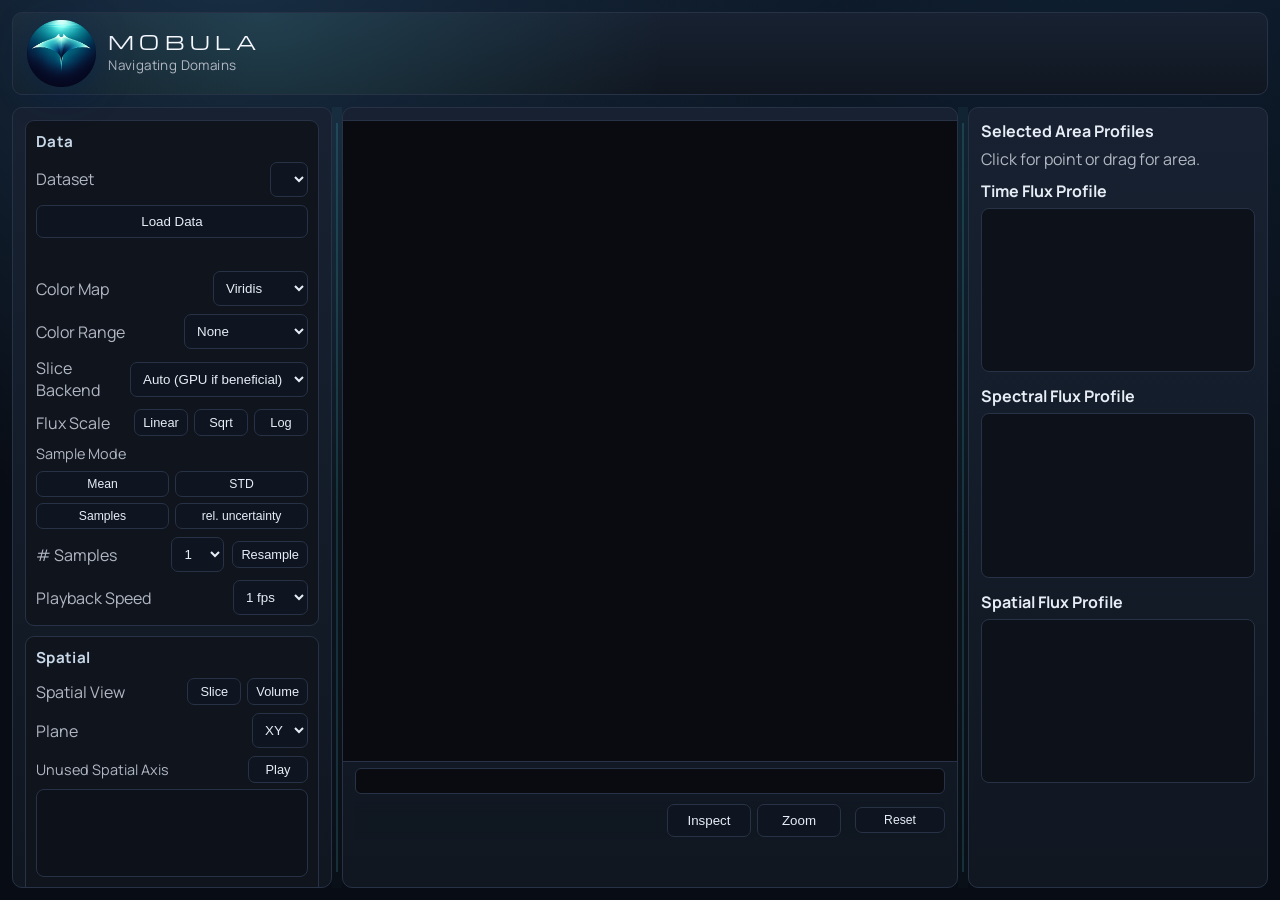
==== static/index.html @ bbb9e461 "Implement drag-and-drop dataset loading and related UI/API updates" ====
<!doctype html>
<html lang="en">
  <head>
    <meta charset="utf-8" />
    <meta name="viewport" content="width=device-width, initial-scale=1" />
    <title>mobula</title>
    <link rel="preconnect" href="https://fonts.googleapis.com" />
    <link rel="preconnect" href="https://fonts.gstatic.com" crossorigin />
    <link
      href="https://fonts.googleapis.com/css2?family=Manrope:wght@400;500;600;700&family=Michroma&display=swap"
      rel="stylesheet"
    />
    <link rel="stylesheet" href="/static/styles.css?v=20260302e" />
  </head>
  <body>
    <main class="layout">
      <header class="panel brandPanel">
        <div class="brandLockup">
          <img class="brandLogo" src="/static/assets/mobula_logo.png" alt="Mobula logo" />
          <div class="brandText">
            <h1 class="brandWordmark">MOBULA</h1>
            <p class="brandTagline">Navigating Domains</p>
          </div>
        </div>
      </header>

      <div id="workspaceRow" class="workspaceRow">
      <section class="panel controls">
        <div id="dataControlGroup" class="controlGroup">
          <h2>Data</h2>
          <label>
            Dataset
            <select id="datasetSelect"></select>
          </label>
          <div class="buttonRow">
            <button id="systemPickerBtn" type="button">Load Data</button>
          </div>
          <div id="systemPickerStatus" class="pickerStatus"></div>
          <label>
            Color Map
            <select id="colorMapSelect">
              <option value="viridis">Viridis</option>
              <option value="plasma">Plasma</option>
              <option value="inferno">Inferno</option>
              <option value="ehtplot">ehtplot</option>
              <option value="gray">Gray</option>
              <option value="diverging">Diverging</option>
              <option value="circular">Circular</option>
            </select>
          </label>
          <label>
            Color Range
            <select id="colorRangeModeSelect">
              <option value="none">None</option>
              <option value="time">Time</option>
              <option value="spectral">Spectral</option>
              <option value="time_spectral">Time+Spectral</option>
              <option value="space">Space</option>
              <option value="full">Full</option>
            </select>
          </label>
          <label>
            Slice Backend
            <select id="sliceBackendSelect">
              <option value="auto" selected>Auto (GPU if beneficial)</option>
              <option value="gpu">GPU (WebGL2)</option>
              <option value="cpu">CPU</option>
            </select>
          </label>
          <div class="toggleRow">
            <span>Flux Scale</span>
            <div class="miniGroup">
              <button id="fluxScaleLinearBtn" class="tinyBtn" type="button">Linear</button>
              <button id="fluxScaleSqrtBtn" class="tinyBtn" type="button">Sqrt</button>
              <button id="fluxScaleLogBtn" class="tinyBtn" type="button">Log</button>
            </div>
          </div>
          <div id="sampleModeBlock" class="sampleModeBlock">
            <span class="sampleModeTitle">Sample Mode</span>
            <div class="sampleModeRow">
              <button id="sampleModeMeanBtn" class="tinyBtn" type="button">Mean</button>
              <button id="sampleModeStdBtn" class="tinyBtn" type="button">STD</button>
              <button id="sampleModeSamplesBtn" class="tinyBtn" type="button">Samples</button>
              <button id="sampleModeRelBtn" class="tinyBtn" type="button">rel. uncertainty</button>
            </div>
            <div id="sampleMosaicControls" class="sampleMosaicControls">
              <label>
                # Samples
                <select id="sampleGridCountSelect">
                  <option value="1">1</option>
                  <option value="4">4</option>
                  <option value="9">9</option>
                  <option value="16">16</option>
                </select>
              </label>
              <button id="resampleSamplesBtn" class="tinyBtn" type="button">Resample</button>
            </div>
          </div>
          <label id="playSpeedLabel">
            Playback Speed
            <select id="playSpeedSelect">
              <option value="1">1 fps</option>
              <option value="2">2 fps</option>
              <option value="4">4 fps</option>
              <option value="7">7 fps</option>
              <option value="10">10 fps</option>
              <option value="15">15 fps</option>
              <option value="20">20 fps</option>
            </select>
          </label>
        </div>

        <div id="spatialControlGroup" class="controlGroup">
          <h2>Spatial</h2>
          <div class="toggleRow">
            <span>Spatial View</span>
            <div class="miniGroup">
              <button id="spatialSliceBtn" class="tinyBtn" type="button">Slice</button>
              <button id="spatialVolumeBtn" class="tinyBtn" type="button">Volume</button>
            </div>
          </div>
          <label id="planeLabel">
            Plane
            <select id="planeSelect">
              <option value="xy">XY</option>
              <option value="yz">YZ</option>
              <option value="zx">ZX</option>
            </select>
          </label>
          <div id="hiddenNavPanel" class="navPanel">
            <div class="navTitle">
              <span id="hiddenAxisTitle">Unused Spatial Axis</span>
              <div class="navControlRow">
                <span id="hiddenNavValue"></span>
                <button id="hiddenPlayBtn" class="tinyBtn" type="button">Play</button>
              </div>
            </div>
            <canvas id="hiddenNavCanvas" class="navCanvas" width="300" height="88"></canvas>
            <div class="navAxisRange">
              <span id="hiddenAxisMin"></span>
              <span id="hiddenAxisMax"></span>
            </div>
          </div>
          <div id="volumeRenderControls" class="volumeRenderControls">
            <h3>Volume Render</h3>
            <label>
              Backend
              <select id="volumeBackendSelect">
                <option value="auto" selected>Auto (WebGL2)</option>
                <option value="gpu">GPU (WebGL2)</option>
                <option value="cpu">CPU</option>
              </select>
            </label>
            <div id="volumeBackendStatus" class="volumeBackendStatus"></div>
            <label>
              Quality
              <select id="volumeQualitySelect">
                <option value="draft">Draft</option>
                <option value="balanced" selected>Balanced</option>
                <option value="fine">Fine</option>
                <option value="ultra">Ultra</option>
              </select>
            </label>
            <label>
              Render Mode
              <select id="volumeRenderModeSelect">
                <option value="composite" selected>Composite</option>
                <option value="mip">MIP</option>
                <option value="minip">MinIP</option>
                <option value="average">Average</option>
                <option value="isosurface">Isosurface</option>
              </select>
            </label>
            <label>
              Transfer Function
              <select id="volumeTfSelect">
                <option value="linear" selected>Linear</option>
                <option value="sqrt">Square Root</option>
                <option value="square">Square</option>
                <option value="sigmoid">Sigmoid</option>
              </select>
            </label>
            <label>
              <span>Opacity</span>
              <span id="volumeOpacityValue"></span>
              <input id="volumeOpacityRange" type="range" min="0.1" max="12" step="0.1" value="1.2" />
            </label>
            <label>
              <span>Gamma</span>
              <span id="volumeGammaValue"></span>
              <input id="volumeGammaRange" type="range" min="0.5" max="1.8" step="0.05" value="0.9" />
            </label>
            <label>
              <span>Cutoff</span>
              <span id="volumeCutoffValue"></span>
              <input id="volumeCutoffRange" type="range" min="0" max="0.45" step="0.01" value="0.06" />
            </label>
            <label>
              <span>Clip Near</span>
              <span id="volumeClipNearValue"></span>
              <input id="volumeClipNearRange" type="range" min="0" max="0.85" step="0.01" value="0.00" />
            </label>
            <label>
              <span>Clip Far</span>
              <span id="volumeClipFarValue"></span>
              <input id="volumeClipFarRange" type="range" min="0.15" max="1" step="0.01" value="1.00" />
            </label>
            <label id="volumeIsoThresholdLabel">
              <span>Iso Threshold</span>
              <span id="volumeIsoThresholdValue"></span>
              <input id="volumeIsoThresholdRange" type="range" min="0.01" max="0.99" step="0.01" value="0.45" />
            </label>
          </div>
        </div>

        <div id="temporalControlGroup" class="controlGroup">
          <h2>Temporal</h2>
          <div class="navPanel">
            <div class="navTitle">
              <span>Time</span>
              <div class="navControlRow">
                <span id="tValue"></span>
                <button id="timePlayBtn" class="tinyBtn" type="button">Play</button>
              </div>
            </div>
            <canvas id="timeNavCanvas" class="navCanvas" width="300" height="88"></canvas>
            <div class="navAxisRange">
              <span id="timeAxisMin"></span>
              <span id="timeAxisMax"></span>
            </div>
          </div>
        </div>

        <div id="spectralControlGroup" class="controlGroup">
          <h2>Spectral</h2>
          <div class="toggleRow">
            <span>Multi-spectral</span>
            <button id="multiSpectralBtn" class="tinyBtn" type="button">Off</button>
          </div>
          <div class="navPanel">
            <div class="navTitle">
              <span>Spectral</span>
              <div class="navControlRow">
                <span id="nuValue"></span>
                <button id="freqPlayBtn" class="tinyBtn" type="button">Play</button>
              </div>
            </div>
            <canvas id="freqNavCanvas" class="navCanvas" width="300" height="88"></canvas>
            <div class="navAxisRange">
              <span id="freqAxisMin"></span>
              <span id="freqAxisMax"></span>
            </div>
          </div>
        </div>

        <div id="polarizationControlGroup" class="controlGroup">
          <h2>Polarization</h2>
          <div class="polJump">
            <div class="pillRow stokesRow">
              <button id="polBtn0" type="button" data-pol="0">I</button>
              <button id="polBtn1" type="button" data-pol="1">Q</button>
              <button id="polBtn2" type="button" data-pol="2">U</button>
              <button id="polBtn3" type="button" data-pol="3">V</button>
            </div>
            <div class="evpaRow">
              <button id="evpaToggleBtn" type="button">EVPA</button>
              <label>
                Density
                <select id="evpaDensitySelect">
                  <option value="8" selected>Sparse</option>
                  <option value="4">Medium</option>
                  <option value="2">Dense</option>
                </select>
              </label>
            </div>
            <div class="evpaThresholdRow">
              <label for="evpaIThresholdSelect">I threshold (% peak |I|)</label>
              <select id="evpaIThresholdSelect">
                <option value="0" selected>Off (0%)</option>
                <option value="1">1%</option>
                <option value="3">3%</option>
                <option value="5">5%</option>
                <option value="10">10%</option>
              </select>
            </div>
            <div class="pillRow derivedRow">
              <button id="fracPolBtn" type="button">Fractional Pol</button>
              <button id="bfieldBtn" type="button">Magnetic Field Angle</button>
              <button id="linPolBtn" type="button">Linear Pol</button>
              <button id="circPolBtn" type="button">Circular Pol</button>
            </div>
            <div id="polValue" class="polCurrent"></div>
          </div>
        </div>
      </section>

      <div id="leftSplitter" class="colSplitter" role="separator" aria-orientation="vertical" aria-label="Resize left panel"></div>

      <section class="panel viewer">
        <canvas id="sliceCanvas" width="640" height="640"></canvas>
        <div class="colorbarPanel">
          <canvas id="colorbarCanvas" class="colorbarCanvas" width="640" height="26"></canvas>
          <div class="colorbarLabels">
            <span id="colorbarMin"></span>
            <span id="colorbarMid"></span>
            <span id="colorbarMax"></span>
          </div>
        </div>
        <div class="viewerToolbar">
          <div class="modeButtons">
            <button id="modeInspectBtn" type="button">Inspect</button>
            <button id="modeZoomBtn" type="button">Zoom</button>
          </div>
          <button id="resetZoomBtn" class="tinyBtn toolbarReset" type="button">Reset</button>
        </div>
      </section>

      <div id="rightSplitter" class="colSplitter" role="separator" aria-orientation="vertical" aria-label="Resize right panel"></div>

      <section id="metricsPanel" class="panel metrics">
        <h2 id="metricsTitle">Selected Area Profiles</h2>
        <p id="metricsHint">Click for point or drag for area.</p>
        <div id="timeProfileBlock">
          <h2>Time Flux Profile</h2>
          <canvas id="timeProfileCanvas" class="profileCanvas" width="300" height="180"></canvas>
        </div>
        <div id="spectrumProfileBlock">
          <h2>Spectral Flux Profile</h2>
          <canvas id="spectrumProfileCanvas" class="profileCanvas" width="300" height="180"></canvas>
        </div>
        <div id="spatialProfileBlock">
          <h2 id="spatialProfileTitle">Spatial Flux Profile</h2>
          <canvas id="spatialProfileCanvas" class="profileCanvas" width="300" height="180"></canvas>
        </div>
      </section>
      </div>
    </main>
    <script type="module" src="/static/app.js?v=20260302f"></script>
  </body>
</html>
---- static/styles.css ----
:root {
  --bg: #080c14;
  --panel: #101721;
  --panel-soft: #172131;
  --text: #e7edf6;
  --muted: #b2b8c3;
  --accent: #56cddd;
  --accent-rgb: 86, 205, 221;
  --line: #283246;
  --font-body: "Manrope", "Segoe UI", sans-serif;
  --font-brand: "Michroma", "Avenir Next", sans-serif;
  --left-col: 320px;
  --right-col: 300px;
  --splitter-w: 10px;
}

* {
  box-sizing: border-box;
}

html,
body {
  height: 100%;
}

body {
  margin: 0;
  background:
    radial-gradient(circle at 18% -12%, #1a324a 0%, rgba(26, 50, 74, 0) 44%),
    radial-gradient(circle at 84% -18%, #102235 0%, rgba(16, 34, 53, 0) 50%),
    var(--bg);
  color: var(--text);
  font-family: var(--font-body);
  overflow: hidden;
}

.layout {
  width: 100vw;
  max-width: none;
  margin: 0 auto;
  padding: 12px;
  height: 100vh;
  min-height: 100vh;
  display: flex;
  flex-direction: column;
}

.panel {
  background: linear-gradient(180deg, var(--panel-soft), var(--panel));
  border: 1px solid var(--line);
  border-radius: 10px;
  padding: 12px;
}

header.panel {
  flex: 0 0 auto;
  margin-bottom: 12px;
}

.brandPanel {
  padding: 7px 14px;
  background:
    radial-gradient(circle at 20% 0%, rgba(var(--accent-rgb), 0.18), rgba(var(--accent-rgb), 0) 40%),
    linear-gradient(180deg, var(--panel-soft), var(--panel));
}

.brandLockup {
  display: flex;
  align-items: center;
  gap: 12px;
}

.brandText {
  display: flex;
  flex-direction: column;
  gap: 4px;
}

.brandLogo {
  width: clamp(58px, 5.4vw, 74px);
  height: auto;
  flex: 0 0 auto;
  filter: drop-shadow(0 6px 18px rgba(0, 30, 90, 0.42));
}

.brandWordmark {
  margin: 0;
  font-family: var(--font-brand);
  font-size: clamp(0.88rem, 1.75vw, 1.18rem);
  letter-spacing: 0.28em;
  font-weight: 400;
  line-height: 1;
  color: #f5f8ff;
  text-transform: uppercase;
}

.brandTagline {
  margin: 0;
  color: var(--muted);
  font-size: clamp(0.76rem, 1.05vw, 0.9rem);
  letter-spacing: 0.03em;
}

.workspaceRow {
  flex: 1 1 auto;
  min-height: 0;
  display: flex;
  align-items: stretch;
  gap: 0;
}

.colSplitter {
  position: relative;
  flex: 0 0 var(--splitter-w);
  width: var(--splitter-w);
  cursor: col-resize;
  background: linear-gradient(180deg, rgba(var(--accent-rgb), 0.06), rgba(var(--accent-rgb), 0.02));
}

.colSplitter::before {
  content: "";
  position: absolute;
  left: 50%;
  top: 16px;
  bottom: 16px;
  width: 1px;
  transform: translateX(-50%);
  background: rgba(var(--accent-rgb), 0.34);
}

.colSplitter:hover::before,
.colSplitter.active::before {
  background: rgba(var(--accent-rgb), 0.88);
}

body.resizing-panels {
  user-select: none;
  cursor: col-resize;
}

header p:not(.brandTagline) {
  margin: 0;
  color: var(--muted);
}

.controls {
  flex: 0 0 var(--left-col);
  width: var(--left-col);
  display: flex;
  flex-direction: column;
  gap: 10px;
  min-height: 0;
  max-height: none;
  overflow-y: auto;
  padding-bottom: 20px;
  scroll-padding-bottom: 20px;
  align-self: stretch;
}

.controlGroup {
  display: flex;
  flex-direction: column;
  gap: 8px;
  padding: 10px;
  border: 1px solid var(--line);
  border-radius: 9px;
  background: #0f141d;
}

.controlGroup h2 {
  margin: 0 0 2px;
  font-size: 0.95rem;
  letter-spacing: 0.02em;
  color: #c9d8e8;
}

label {
  display: grid;
  grid-template-columns: 1fr auto;
  gap: 8px;
  align-items: center;
  color: var(--muted);
}

input[type="range"] {
  grid-column: 1 / -1;
}

select,
button {
  width: 100%;
  padding: 8px;
  border-radius: 7px;
  border: 1px solid var(--line);
  background: #0f1520;
  color: var(--text);
  transition: border-color 140ms ease, box-shadow 140ms ease, background-color 140ms ease;
}

select option {
  background: #0f1520;
  color: var(--text);
}

select:focus,
button:focus {
  outline: none;
}

select:focus-visible,
button:focus-visible {
  border-color: var(--accent);
  box-shadow: 0 0 0 1px rgba(var(--accent-rgb), 0.3), 0 0 12px rgba(var(--accent-rgb), 0.2);
}

.buttonRow {
  display: grid;
  grid-template-columns: 1fr;
  gap: 8px;
}

.tinyBtn {
  width: auto;
  min-width: 60px;
  padding: 5px 8px;
  font-size: 0.8rem;
}

.tinyBtn.activePlay {
  border-color: var(--accent);
  background: #142b45;
}

.tinyBtn.activeAux {
  border-color: var(--accent);
  background: #12344e;
  color: #e9f4ff;
  box-shadow: 0 0 0 1px rgba(var(--accent-rgb), 0.28), 0 0 14px rgba(var(--accent-rgb), 0.22);
}

.toggleRow {
  display: flex;
  justify-content: space-between;
  align-items: center;
  flex-wrap: wrap;
  gap: 8px;
  color: var(--muted);
}

.miniGroup {
  display: flex;
  gap: 6px;
}

.miniGroup .tinyBtn {
  min-width: 54px;
}

.tinyBtn.activeScale {
  border-color: var(--accent);
  background: #142b45;
}

.tinyBtn.activeSpatial {
  border-color: var(--accent);
  background: #142b45;
}

.sampleModeBlock {
  display: flex;
  flex-direction: column;
  gap: 8px;
}

.sampleModeTitle {
  color: var(--muted);
  font-size: 0.9rem;
}

.sampleModeRow {
  display: grid;
  grid-template-columns: repeat(2, minmax(0, 1fr));
  gap: 6px;
}

.sampleModeRow .tinyBtn {
  width: 100%;
  min-width: 0;
  font-size: 0.76rem;
}

.sampleModeRow .tinyBtn.activeSampleMode {
  border-color: var(--accent);
  background: #142b45;
}

.sampleMosaicControls {
  display: flex;
  align-items: center;
  gap: 8px;
}

.sampleMosaicControls label {
  flex: 1;
}

.sampleMosaicControls .tinyBtn {
  flex: 0 0 auto;
}

.pickerStatus {
  min-height: 1.1rem;
  font-size: 0.76rem;
  color: var(--muted);
  word-break: break-word;
}

.pickerStatus.error {
  color: #ff8f8f;
}

.pillRow {
  display: grid;
  grid-template-columns: repeat(5, 1fr);
  gap: 6px;
}

.pillRow button {
  padding: 6px;
}

.stokesRow {
  grid-template-columns: repeat(4, 1fr);
}

.derivedRow {
  grid-template-columns: repeat(2, minmax(0, 1fr));
}

.derivedRow button {
  min-height: 34px;
  font-size: 0.74rem;
  line-height: 1.15;
  white-space: normal;
}

.pillRow button.activePol {
  border-color: var(--accent);
  background: #142b45;
}

.pillRow button.activeAux {
  border-color: var(--accent);
  background: #12344e;
  color: #e9f4ff;
  box-shadow: 0 0 0 1px rgba(var(--accent-rgb), 0.28), 0 0 14px rgba(var(--accent-rgb), 0.22);
}

.polJump {
  display: flex;
  flex-direction: column;
  gap: 6px;
  color: var(--muted);
}

.evpaRow {
  display: grid;
  grid-template-columns: auto 1fr;
  gap: 8px;
  align-items: center;
}

.evpaRow > button {
  width: auto;
  min-width: 74px;
}

.evpaRow > button.activeAux {
  border-color: var(--accent);
  background: #12344e;
  color: #e9f4ff;
  box-shadow: 0 0 0 1px rgba(var(--accent-rgb), 0.34), 0 0 18px rgba(var(--accent-rgb), 0.25);
}

.evpaRow label {
  display: grid;
  grid-template-columns: 1fr auto;
  gap: 8px;
}

.evpaThresholdRow {
  display: grid;
  grid-template-columns: 1fr auto;
  gap: 8px;
  align-items: center;
}

.derivedRow button.activeDerived {
  border-color: var(--accent);
  background: #15334f;
}

button:hover {
  border-color: var(--accent);
  cursor: pointer;
}

.viewer {
  flex: 1 1 auto;
  align-self: stretch;
  min-width: 0;
  min-height: 0;
  position: relative;
  display: flex;
  flex-direction: column;
  gap: 6px;
  overflow: hidden;
  transition: border-color 120ms ease, box-shadow 120ms ease;
}

.viewer::before {
  content: "Drop dataset file to load";
  position: absolute;
  top: 50%;
  left: 50%;
  transform: translate(-50%, -50%);
  padding: 9px 12px;
  border-radius: 8px;
  border: 1px dashed rgba(var(--accent-rgb), 0.9);
  background: rgba(9, 16, 25, 0.82);
  color: #eef6ff;
  font-size: 0.8rem;
  letter-spacing: 0.01em;
  opacity: 0;
  pointer-events: none;
  z-index: 4;
  transition: opacity 120ms ease;
}

.viewer.isDropActive {
  border-color: rgba(var(--accent-rgb), 1);
  box-shadow: 0 0 0 1px rgba(var(--accent-rgb), 0.45), 0 0 22px rgba(var(--accent-rgb), 0.18);
}

.viewer.isDropActive::before {
  opacity: 1;
}

.metrics {
  flex: 0 0 var(--right-col);
  width: var(--right-col);
  min-width: 0;
  min-height: 0;
  overflow-y: auto;
}

canvas {
  width: 100%;
  max-width: 100%;
  border-radius: 8px;
  border: 1px solid var(--line);
  background: #090b10;
}

#sliceCanvas {
  aspect-ratio: 1 / 1;
  width: auto;
  max-width: none;
  max-height: 100%;
  align-self: center;
  flex: 0 0 auto;
}

.metrics pre {
  min-height: 160px;
  margin: 0;
  padding: 10px;
  background: #0d1119;
  border: 1px solid var(--line);
  border-radius: 8px;
  overflow-x: auto;
}

.metrics h2 {
  margin: 0 0 6px;
  font-size: 1rem;
}

.metrics p {
  margin: 0 0 10px;
  color: var(--muted);
}

.navPanel {
  display: flex;
  flex-direction: column;
  gap: 6px;
}

.navTitle {
  display: flex;
  justify-content: space-between;
  align-items: center;
  color: var(--muted);
  font-size: 0.9rem;
}

.navControlRow {
  display: flex;
  align-items: center;
  gap: 6px;
}

.navControlRow span {
  color: var(--muted);
  font-size: 0.85rem;
}

.navCanvas {
  width: 100%;
  height: 88px;
  border-radius: 8px;
  border: 1px solid var(--line);
  background: #0d1119;
}

.navAxisRange {
  display: flex;
  justify-content: space-between;
  color: #8ea1b5;
  font-size: 0.75rem;
}

.volumeRenderControls {
  display: flex;
  margin-top: 2px;
  padding-top: 8px;
  border-top: 1px solid var(--line);
  gap: 8px;
  flex-direction: column;
}

.volumeRenderControls h3 {
  margin: 0;
  font-size: 0.84rem;
  color: #c9d8e8;
}

.volumeBackendStatus {
  color: #8ea1b5;
  font-size: 0.76rem;
  margin-top: -2px;
}

.polCurrent {
  margin-top: 4px;
  color: var(--muted);
  font-size: 0.9rem;
}

.viewerToolbar {
  display: flex;
  flex-wrap: wrap;
  gap: 6px;
  align-items: center;
  justify-content: flex-end;
  position: sticky;
  bottom: 0;
  background: linear-gradient(180deg, rgba(16, 23, 33, 0), rgba(16, 23, 33, 0.95) 45%);
  padding-top: 3px;
  z-index: 2;
}

.modeButtons {
  display: flex;
  align-items: center;
  gap: 6px;
  width: auto;
}

.modeButtons button.activeMode {
  border-color: var(--accent);
  background: #142b45;
}

.modeButtons button {
  width: auto;
  min-width: 84px;
}

.toolbarReset {
  margin-left: 8px;
  width: auto;
  min-width: 90px;
  font-size: 0.76rem;
  padding: 5px 8px;
}

.profileCanvas {
  width: 100%;
  height: auto;
  aspect-ratio: 5 / 3;
  border-radius: 8px;
  border: 1px solid var(--line);
  background: #0d1119;
  margin-bottom: 8px;
}

.colorbarPanel {
  display: flex;
  flex-direction: column;
  gap: 1px;
  align-self: center;
  width: 100%;
  max-width: 100%;
}

.colorbarCanvas {
  width: 100%;
  height: 26px;
  border-radius: 6px;
  border: 1px solid var(--line);
}

.colorbarLabels {
  display: flex;
  justify-content: space-between;
  color: #a7adb6;
  font-size: 0.78rem;
}

@media (max-width: 1100px) {
  body {
    overflow: auto;
  }
  .layout {
    height: auto;
    min-height: 100vh;
  }
  .workspaceRow {
    display: grid;
    grid-template-columns: 1fr;
    gap: 12px;
  }
  .colSplitter {
    display: none;
  }
  .controls,
  .viewer,
  .metrics {
    width: 100%;
    flex: 1 1 auto;
  }
  .controls,
  .viewer {
    position: static;
    top: auto;
    align-self: stretch;
  }
  .controls {
    max-height: none;
    overflow-y: visible;
  }
  .metrics {
    overflow-y: visible;
  }
  .viewer {
    min-height: auto;
    overflow: visible;
  }
  #sliceCanvas {
    width: 100%;
    height: auto;
    align-self: stretch;
  }
}

@media (max-width: 760px) {
  .brandLockup {
    flex-direction: column;
    align-items: flex-start;
    gap: 12px;
  }
  .brandLogo {
    width: 58px;
  }
  .brandWordmark {
    letter-spacing: 0.22em;
  }
}
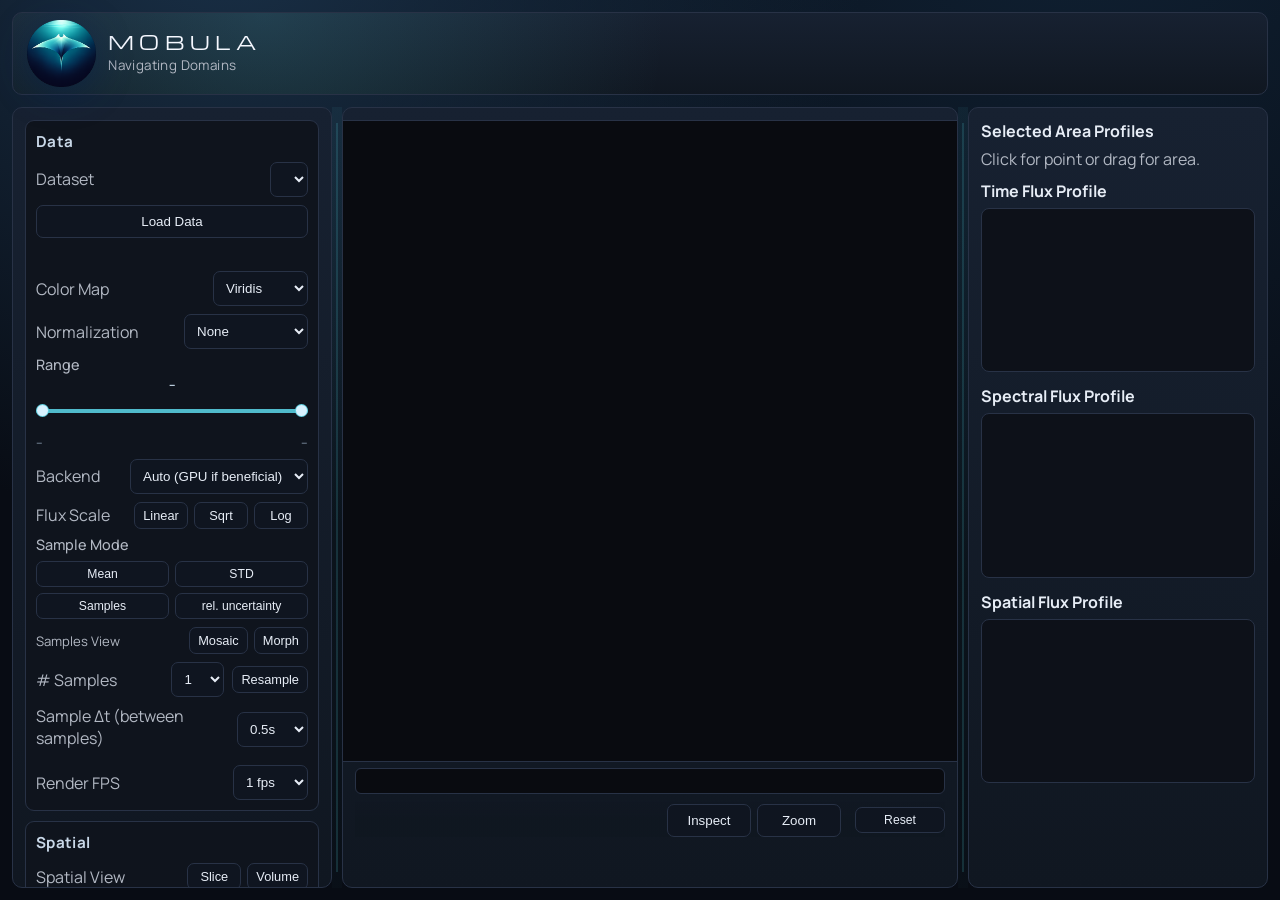
==== commit 5d349c4d: "Improve morph workflows, volume behavior, and EVPA controls" ====
--- a/static/index.html
+++ b/static/index.html
@@ -10,7 +10,7 @@
       href="https://fonts.googleapis.com/css2?family=Manrope:wght@400;500;600;700&family=Michroma&display=swap"
       rel="stylesheet"
     />
-    <link rel="stylesheet" href="/static/styles.css?v=20260302e" />
+    <link rel="stylesheet" href="/static/styles.css?v=20260302u" />
   </head>
   <body>
     <main class="layout">
@@ -48,8 +48,8 @@
               <option value="circular">Circular</option>
             </select>
           </label>
-          <label>
-            Color Range
+          <label id="colorNormalizationModeLabel">
+            Normalization
             <select id="colorRangeModeSelect">
               <option value="none">None</option>
               <option value="time">Time</option>
@@ -59,8 +59,23 @@
               <option value="full">Full</option>
             </select>
           </label>
+          <div id="colorNormRangeBlock" class="dualRangeBlock">
+            <div class="dualRangeHeader">
+              <span class="dualRangeTitle">Range</span>
+            </div>
+            <div id="colorNormTrack" class="dualRangeTrack">
+              <span id="colorNormMinValue" class="dualRangeValue">--</span>
+              <span id="colorNormMaxValue" class="dualRangeValue">--</span>
+              <input id="colorNormMinRange" type="range" min="0" max="1000" step="1" value="0" />
+              <input id="colorNormMaxRange" type="range" min="0" max="1000" step="1" value="1000" />
+            </div>
+            <div class="dualRangeBounds">
+              <span id="colorNormBoundMin">--</span>
+              <span id="colorNormBoundMax">--</span>
+            </div>
+          </div>
           <label>
-            Slice Backend
+            Backend
             <select id="sliceBackendSelect">
               <option value="auto" selected>Auto (GPU if beneficial)</option>
               <option value="gpu">GPU (WebGL2)</option>
@@ -82,6 +97,13 @@
               <button id="sampleModeStdBtn" class="tinyBtn" type="button">STD</button>
               <button id="sampleModeSamplesBtn" class="tinyBtn" type="button">Samples</button>
               <button id="sampleModeRelBtn" class="tinyBtn" type="button">rel. uncertainty</button>
+            </div>
+            <div id="sampleViewControls" class="sampleViewControls">
+              <span>Samples View</span>
+              <div class="miniGroup">
+                <button id="sampleViewMosaicBtn" class="tinyBtn" type="button">Mosaic</button>
+                <button id="sampleViewMorphBtn" class="tinyBtn" type="button">Morph</button>
+              </div>
             </div>
             <div id="sampleMosaicControls" class="sampleMosaicControls">
               <label>
@@ -95,19 +117,35 @@
               </label>
               <button id="resampleSamplesBtn" class="tinyBtn" type="button">Resample</button>
             </div>
-          </div>
-          <label id="playSpeedLabel">
-            Playback Speed
-            <select id="playSpeedSelect">
-              <option value="1">1 fps</option>
-              <option value="2">2 fps</option>
-              <option value="4">4 fps</option>
-              <option value="7">7 fps</option>
-              <option value="10">10 fps</option>
-              <option value="15">15 fps</option>
-              <option value="20">20 fps</option>
-            </select>
-          </label>
+            <div id="sampleMorphControls" class="sampleMorphControls">
+              <label>
+                Sample Δt (between samples)
+                <select id="sampleMorphDeltaSelect">
+                  <option value="0.05">0.05s</option>
+                  <option value="0.1">0.1s</option>
+                  <option value="0.25">0.25s</option>
+                  <option value="0.5" selected>0.5s</option>
+                  <option value="1">1s</option>
+                  <option value="2">2s</option>
+                </select>
+              </label>
+              <span id="sampleMorphStatus" class="sampleMorphStatus"></span>
+            </div>
+          </div>
+          <div id="playbackTimingControls" class="playbackTimingControls">
+            <label id="playSpeedLabel">
+              Render FPS
+              <select id="playSpeedSelect">
+                <option value="1">1 fps</option>
+                <option value="2">2 fps</option>
+                <option value="4">4 fps</option>
+                <option value="7">7 fps</option>
+                <option value="10">10 fps</option>
+                <option value="15">15 fps</option>
+                <option value="20">20 fps</option>
+              </select>
+            </label>
+          </div>
         </div>
 
         <div id="spatialControlGroup" class="controlGroup">
@@ -143,14 +181,6 @@
           </div>
           <div id="volumeRenderControls" class="volumeRenderControls">
             <h3>Volume Render</h3>
-            <label>
-              Backend
-              <select id="volumeBackendSelect">
-                <option value="auto" selected>Auto (WebGL2)</option>
-                <option value="gpu">GPU (WebGL2)</option>
-                <option value="cpu">CPU</option>
-              </select>
-            </label>
             <div id="volumeBackendStatus" class="volumeBackendStatus"></div>
             <label>
               Quality
@@ -180,34 +210,39 @@
                 <option value="sigmoid">Sigmoid</option>
               </select>
             </label>
-            <label>
-              <span>Opacity</span>
-              <span id="volumeOpacityValue"></span>
+            <label class="volumeSlider">
+              <div class="volumeSliderHeader">
+                <span>Opacity</span>
+                <span id="volumeOpacityValue"></span>
+              </div>
               <input id="volumeOpacityRange" type="range" min="0.1" max="12" step="0.1" value="1.2" />
             </label>
-            <label>
-              <span>Gamma</span>
-              <span id="volumeGammaValue"></span>
+            <label class="volumeSlider">
+              <div class="volumeSliderHeader">
+                <span>Gamma</span>
+                <span id="volumeGammaValue"></span>
+              </div>
               <input id="volumeGammaRange" type="range" min="0.5" max="1.8" step="0.05" value="0.9" />
             </label>
-            <label>
-              <span>Cutoff</span>
-              <span id="volumeCutoffValue"></span>
-              <input id="volumeCutoffRange" type="range" min="0" max="0.45" step="0.01" value="0.06" />
-            </label>
-            <label>
-              <span>Clip Near</span>
-              <span id="volumeClipNearValue"></span>
+            <label class="volumeSlider">
+              <div class="volumeSliderHeader">
+                <span>Clip Near</span>
+                <span id="volumeClipNearValue"></span>
+              </div>
               <input id="volumeClipNearRange" type="range" min="0" max="0.85" step="0.01" value="0.00" />
             </label>
-            <label>
-              <span>Clip Far</span>
-              <span id="volumeClipFarValue"></span>
+            <label class="volumeSlider">
+              <div class="volumeSliderHeader">
+                <span>Clip Far</span>
+                <span id="volumeClipFarValue"></span>
+              </div>
               <input id="volumeClipFarRange" type="range" min="0.15" max="1" step="0.01" value="1.00" />
             </label>
-            <label id="volumeIsoThresholdLabel">
-              <span>Iso Threshold</span>
-              <span id="volumeIsoThresholdValue"></span>
+            <label id="volumeIsoThresholdLabel" class="volumeSlider">
+              <div class="volumeSliderHeader">
+                <span>Iso Threshold</span>
+                <span id="volumeIsoThresholdValue"></span>
+              </div>
               <input id="volumeIsoThresholdRange" type="range" min="0.01" max="0.99" step="0.01" value="0.45" />
             </label>
           </div>
@@ -264,14 +299,14 @@
             </div>
             <div class="evpaRow">
               <button id="evpaToggleBtn" type="button">EVPA</button>
-              <label>
-                Density
-                <select id="evpaDensitySelect">
-                  <option value="8" selected>Sparse</option>
-                  <option value="4">Medium</option>
-                  <option value="2">Dense</option>
-                </select>
-              </label>
+            </div>
+            <div class="evpaDensityRow">
+              <label for="evpaDensitySelect">Density</label>
+              <select id="evpaDensitySelect">
+                <option value="8" selected>Sparse</option>
+                <option value="4">Medium</option>
+                <option value="2">Dense</option>
+              </select>
             </div>
             <div class="evpaThresholdRow">
               <label for="evpaIThresholdSelect">I threshold (% peak |I|)</label>
@@ -335,6 +370,6 @@
       </section>
       </div>
     </main>
-    <script type="module" src="/static/app.js?v=20260302f"></script>
+    <script type="module" src="/static/app.js?v=20260302u"></script>
   </body>
 </html>
--- a/static/styles.css
+++ b/static/styles.css
@@ -186,6 +186,155 @@
   grid-column: 1 / -1;
 }
 
+.dualRangeBlock {
+  display: flex;
+  flex-direction: column;
+  gap: 6px;
+  padding: 0;
+  border: none;
+  border-radius: 0;
+  background: transparent;
+}
+
+.dualRangeBlock.isDisabled {
+  opacity: 0.72;
+}
+
+.dualRangeHeader,
+.dualRangeBounds {
+  display: flex;
+  justify-content: space-between;
+  align-items: center;
+  color: var(--muted);
+  gap: 8px;
+}
+
+.dualRangeHeader {
+  font-size: 0.9rem;
+}
+
+.dualRangeBounds {
+  color: #8ea1b5;
+  font-size: 0.76rem;
+}
+
+.dualRangeTitle,
+.sampleModeTitle {
+  color: var(--muted);
+  font-size: 0.9rem;
+  line-height: 1.15;
+  font-weight: 500;
+}
+
+.dualRangeTrack {
+  position: relative;
+  height: 34px;
+  --range-left: 0%;
+  --range-right: 100%;
+  margin-top: 14px;
+}
+
+.dualRangeTrack::before {
+  content: "";
+  position: absolute;
+  left: 0;
+  right: 0;
+  top: 50%;
+  height: 4px;
+  transform: translateY(-50%);
+  border-radius: 999px;
+  background: #1a2333;
+}
+
+.dualRangeTrack::after {
+  content: "";
+  position: absolute;
+  left: var(--range-left);
+  right: calc(100% - var(--range-right));
+  top: 50%;
+  height: 4px;
+  transform: translateY(-50%);
+  border-radius: 999px;
+  background: rgba(var(--accent-rgb), 0.9);
+}
+
+.dualRangeTrack input[type="range"] {
+  position: absolute;
+  inset: 0;
+  width: 100%;
+  height: 34px;
+  margin: 0;
+  padding: 0;
+  background: transparent;
+  pointer-events: none;
+  appearance: none;
+  -webkit-appearance: none;
+  grid-column: auto;
+  z-index: 1;
+}
+
+#colorNormMinRange {
+  z-index: 2;
+}
+
+#colorNormMaxRange {
+  z-index: 3;
+}
+
+.dualRangeTrack input[type="range"].isActive {
+  z-index: 4;
+}
+
+.dualRangeTrack input[type="range"]::-webkit-slider-runnable-track {
+  height: 34px;
+  background: transparent;
+}
+
+.dualRangeTrack input[type="range"]::-webkit-slider-thumb {
+  width: 13px;
+  height: 13px;
+  margin-top: 10px;
+  border-radius: 50%;
+  border: 1px solid rgba(var(--accent-rgb), 0.9);
+  background: #d8f2ff;
+  cursor: ew-resize;
+  pointer-events: auto;
+  -webkit-appearance: none;
+}
+
+.dualRangeTrack input[type="range"]::-moz-range-track {
+  height: 34px;
+  background: transparent;
+}
+
+.dualRangeTrack input[type="range"]::-moz-range-thumb {
+  width: 13px;
+  height: 13px;
+  border-radius: 50%;
+  border: 1px solid rgba(var(--accent-rgb), 0.9);
+  background: #d8f2ff;
+  cursor: ew-resize;
+  pointer-events: auto;
+}
+
+.dualRangeTrack input[type="range"]:disabled::-webkit-slider-thumb,
+.dualRangeTrack input[type="range"]:disabled::-moz-range-thumb {
+  opacity: 0.45;
+  cursor: not-allowed;
+}
+
+.dualRangeValue {
+  position: absolute;
+  top: -18px;
+  left: 50%;
+  transform: translateX(-50%);
+  font-size: 0.74rem;
+  color: #d3e7f7;
+  white-space: nowrap;
+  pointer-events: none;
+  z-index: 5;
+}
+
 select,
 button {
   width: 100%;
@@ -272,11 +421,6 @@
   gap: 8px;
 }
 
-.sampleModeTitle {
-  color: var(--muted);
-  font-size: 0.9rem;
-}
-
 .sampleModeRow {
   display: grid;
   grid-template-columns: repeat(2, minmax(0, 1fr));
@@ -306,6 +450,45 @@
 
 .sampleMosaicControls .tinyBtn {
   flex: 0 0 auto;
+}
+
+.sampleViewControls {
+  display: flex;
+  align-items: center;
+  justify-content: space-between;
+  gap: 8px;
+  color: var(--muted);
+  font-size: 0.82rem;
+}
+
+.sampleViewControls .tinyBtn.activeSampleMode {
+  border-color: var(--accent);
+  background: #142b45;
+}
+
+.sampleMorphControls {
+  display: grid;
+  grid-template-columns: minmax(0, 1fr);
+  gap: 8px;
+}
+
+.sampleMorphControls label {
+  min-width: 0;
+}
+
+.sampleMorphControls select {
+  margin-top: 4px;
+}
+
+.sampleMorphStatus {
+  color: var(--muted);
+  font-size: 0.76rem;
+}
+
+.playbackTimingControls {
+  display: grid;
+  grid-template-columns: minmax(0, 1fr);
+  gap: 8px;
 }
 
 .pickerStatus {
@@ -364,15 +547,13 @@
 }
 
 .evpaRow {
-  display: grid;
-  grid-template-columns: auto 1fr;
-  gap: 8px;
-  align-items: center;
+  display: block;
 }
 
 .evpaRow > button {
-  width: auto;
-  min-width: 74px;
+  width: 100%;
+  min-height: 38px;
+  font-size: 0.9rem;
 }
 
 .evpaRow > button.activeAux {
@@ -382,17 +563,17 @@
   box-shadow: 0 0 0 1px rgba(var(--accent-rgb), 0.34), 0 0 18px rgba(var(--accent-rgb), 0.25);
 }
 
-.evpaRow label {
-  display: grid;
-  grid-template-columns: 1fr auto;
-  gap: 8px;
-}
-
+.evpaDensityRow,
 .evpaThresholdRow {
   display: grid;
   grid-template-columns: 1fr auto;
   gap: 8px;
   align-items: center;
+}
+
+.evpaDensityRow label,
+.evpaThresholdRow label {
+  color: var(--muted);
 }
 
 .derivedRow button.activeDerived {
@@ -546,6 +727,77 @@
   color: #c9d8e8;
 }
 
+.volumeSlider {
+  display: flex;
+  flex-direction: column;
+  gap: 4px;
+  padding: 6px 8px;
+  border: 1px solid var(--line);
+  border-radius: 8px;
+  background: #0d131d;
+}
+
+.volumeSliderHeader {
+  display: flex;
+  justify-content: space-between;
+  align-items: center;
+  color: var(--muted);
+  font-size: 0.76rem;
+  gap: 8px;
+}
+
+.volumeSlider input[type="range"] {
+  grid-column: auto;
+  width: 100%;
+  height: 20px;
+  margin: 0;
+  padding: 0;
+  appearance: none;
+  -webkit-appearance: none;
+  background:
+    linear-gradient(to right, rgba(var(--accent-rgb), 0.9) 0 var(--slider-pct), #1a2333 var(--slider-pct) 100%)
+    center / 100% 4px no-repeat;
+  --slider-pct: 50%;
+}
+
+.volumeSlider input[type="range"]::-webkit-slider-runnable-track {
+  height: 4px;
+  border-radius: 999px;
+  background: transparent;
+}
+
+.volumeSlider input[type="range"]::-webkit-slider-thumb {
+  width: 12px;
+  height: 12px;
+  margin-top: -4px;
+  border-radius: 50%;
+  border: 1px solid rgba(var(--accent-rgb), 0.9);
+  background: #d8f2ff;
+  cursor: ew-resize;
+  -webkit-appearance: none;
+}
+
+.volumeSlider input[type="range"]::-moz-range-track {
+  height: 4px;
+  border-radius: 999px;
+  background: #1a2333;
+}
+
+.volumeSlider input[type="range"]::-moz-range-progress {
+  height: 4px;
+  border-radius: 999px;
+  background: rgba(var(--accent-rgb), 0.9);
+}
+
+.volumeSlider input[type="range"]::-moz-range-thumb {
+  width: 12px;
+  height: 12px;
+  border-radius: 50%;
+  border: 1px solid rgba(var(--accent-rgb), 0.9);
+  background: #d8f2ff;
+  cursor: ew-resize;
+}
+
 .volumeBackendStatus {
   color: #8ea1b5;
   font-size: 0.76rem;
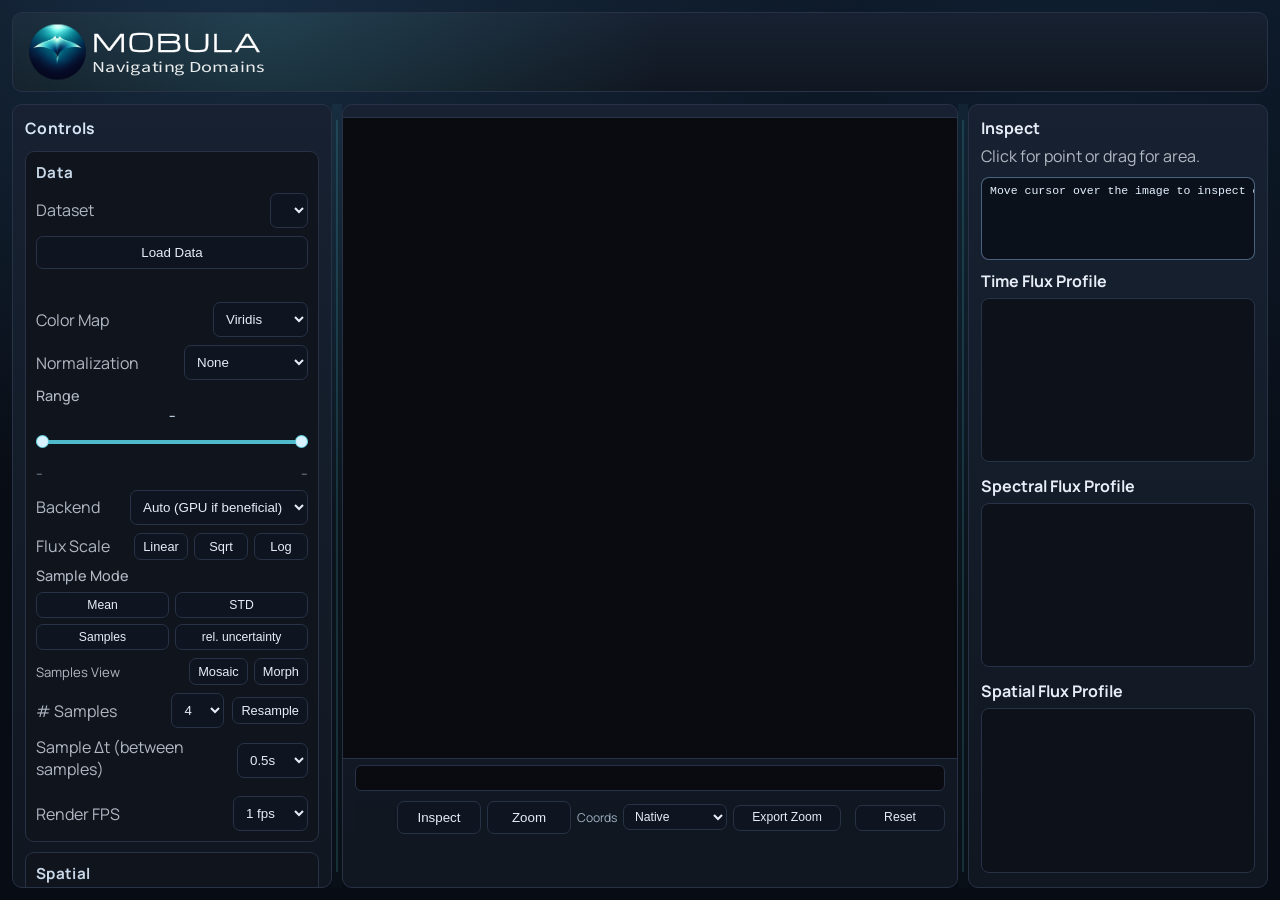
==== commit 9f1ec0e1: "Add recent feature updates and branding assets" ====
--- a/static/index.html
+++ b/static/index.html
@@ -16,16 +16,13 @@
     <main class="layout">
       <header class="panel brandPanel">
         <div class="brandLockup">
-          <img class="brandLogo" src="/static/assets/mobula_logo.png" alt="Mobula logo" />
-          <div class="brandText">
-            <h1 class="brandWordmark">MOBULA</h1>
-            <p class="brandTagline">Navigating Domains</p>
-          </div>
+          <img class="brandBanner" src="/static/assets/mobula_banner_white.svg" alt="MOBULA - Navigating Domains" />
         </div>
       </header>
 
       <div id="workspaceRow" class="workspaceRow">
       <section class="panel controls">
+        <h2 class="panelTitle">Controls</h2>
         <div id="dataControlGroup" class="controlGroup">
           <h2>Data</h2>
           <label>
@@ -110,7 +107,7 @@
                 # Samples
                 <select id="sampleGridCountSelect">
                   <option value="1">1</option>
-                  <option value="4">4</option>
+                  <option value="4" selected>4</option>
                   <option value="9">9</option>
                   <option value="16">16</option>
                 </select>
@@ -150,12 +147,24 @@
 
         <div id="spatialControlGroup" class="controlGroup">
           <h2>Spatial</h2>
-          <div class="toggleRow">
+          <div id="spatialViewRow" class="toggleRow">
             <span>Spatial View</span>
             <div class="miniGroup">
               <button id="spatialSliceBtn" class="tinyBtn" type="button">Slice</button>
               <button id="spatialVolumeBtn" class="tinyBtn" type="button">Volume</button>
-            </div>
+              <button id="spatialSphereBtn" class="tinyBtn" type="button">Sphere</button>
+            </div>
+          </div>
+          <div id="sphereControls" class="navPanel">
+            <div class="navTitle">
+              <span>Sphere Projection</span>
+            </div>
+            <div class="sphereProjectionButtons" role="group" aria-label="Sphere projection mode">
+              <button id="sphereProjMollweideBtn" class="tinyBtn" type="button">Mollweide</button>
+              <button id="sphereProjInsideBtn" class="tinyBtn" type="button">Inside-Out</button>
+              <button id="sphereProjOutsideBtn" class="tinyBtn" type="button">Outside</button>
+            </div>
+            <div id="sphereMetaLabel" class="volumeBackendStatus"></div>
           </div>
           <label id="planeLabel">
             Plane
@@ -171,6 +180,7 @@
               <div class="navControlRow">
                 <span id="hiddenNavValue"></span>
                 <button id="hiddenPlayBtn" class="tinyBtn" type="button">Play</button>
+                <button id="hiddenProjectBtn" class="tinyBtn" type="button">Project</button>
               </div>
             </div>
             <canvas id="hiddenNavCanvas" class="navCanvas" width="300" height="88"></canvas>
@@ -199,7 +209,19 @@
                 <option value="minip">MinIP</option>
                 <option value="average">Average</option>
                 <option value="isosurface">Isosurface</option>
-              </select>
+                <option value="spherical">Sphere (Center)</option>
+              </select>
+            </label>
+            <label id="volumeSphereProjectionLabel">
+              Sphere Projection
+              <select id="volumeSphereProjectionSelect">
+                <option value="mollweide" selected>Mollweide</option>
+                <option value="inside">Inside Perspective</option>
+              </select>
+            </label>
+            <label id="volumeSphereNsiteLabel">
+              nsite
+              <input id="volumeSphereNsiteInput" type="number" min="1" max="512" step="1" value="32" />
             </label>
             <label>
               Transfer Function
@@ -238,6 +260,21 @@
               </div>
               <input id="volumeClipFarRange" type="range" min="0.15" max="1" step="0.01" value="1.00" />
             </label>
+            <div id="volumeSphereRangeBlock" class="dualRangeBlock volumeDualRangeBlock">
+              <div class="dualRangeHeader">
+                <span class="dualRangeTitle">Radial Range</span>
+              </div>
+              <div id="volumeSphereRangeTrack" class="dualRangeTrack">
+                <span id="volumeSphereRangeMinValue" class="dualRangeValue">0.00</span>
+                <span id="volumeSphereRangeMaxValue" class="dualRangeValue">1.00</span>
+                <input id="volumeSphereRangeMin" type="range" min="0" max="1000" step="1" value="0" />
+                <input id="volumeSphereRangeMax" type="range" min="0" max="1000" step="1" value="1000" />
+              </div>
+              <div class="dualRangeBounds">
+                <span>0.00</span>
+                <span>1.00</span>
+              </div>
+            </div>
             <label id="volumeIsoThresholdLabel" class="volumeSlider">
               <div class="volumeSliderHeader">
                 <span>Iso Threshold</span>
@@ -256,6 +293,7 @@
               <div class="navControlRow">
                 <span id="tValue"></span>
                 <button id="timePlayBtn" class="tinyBtn" type="button">Play</button>
+                <button id="timeProjectBtn" class="tinyBtn" type="button">Project</button>
               </div>
             </div>
             <canvas id="timeNavCanvas" class="navCanvas" width="300" height="88"></canvas>
@@ -272,12 +310,13 @@
             <span>Multi-spectral</span>
             <button id="multiSpectralBtn" class="tinyBtn" type="button">Off</button>
           </div>
-          <div class="navPanel">
+          <div id="spectralNavPanel" class="navPanel">
             <div class="navTitle">
               <span>Spectral</span>
               <div class="navControlRow">
                 <span id="nuValue"></span>
                 <button id="freqPlayBtn" class="tinyBtn" type="button">Play</button>
+                <button id="freqProjectBtn" class="tinyBtn" type="button">Project</button>
               </div>
             </div>
             <canvas id="freqNavCanvas" class="navCanvas" width="300" height="88"></canvas>
@@ -305,7 +344,7 @@
               <select id="evpaDensitySelect">
                 <option value="8" selected>Sparse</option>
                 <option value="4">Medium</option>
-                <option value="2">Dense</option>
+                <option value="6">Dense</option>
               </select>
             </div>
             <div class="evpaThresholdRow">
@@ -346,6 +385,15 @@
             <button id="modeInspectBtn" type="button">Inspect</button>
             <button id="modeZoomBtn" type="button">Zoom</button>
           </div>
+          <label class="coordSystemControl">
+            Coords
+            <select id="coordSystemSelect">
+              <option value="native">Native</option>
+              <option value="pixel">Pixel</option>
+              <option value="galactic">Galactic</option>
+            </select>
+          </label>
+          <button id="exportZoomBtn" class="tinyBtn toolbarExport" type="button" disabled>Export Zoom</button>
           <button id="resetZoomBtn" class="tinyBtn toolbarReset" type="button">Reset</button>
         </div>
       </section>
@@ -353,8 +401,9 @@
       <div id="rightSplitter" class="colSplitter" role="separator" aria-orientation="vertical" aria-label="Resize right panel"></div>
 
       <section id="metricsPanel" class="panel metrics">
-        <h2 id="metricsTitle">Selected Area Profiles</h2>
+        <h2 id="metricsTitle">Inspect</h2>
         <p id="metricsHint">Click for point or drag for area.</p>
+        <div id="hoverReadout" class="hoverReadout">Move cursor over the image to inspect coordinates and flux.</div>
         <div id="timeProfileBlock">
           <h2>Time Flux Profile</h2>
           <canvas id="timeProfileCanvas" class="profileCanvas" width="300" height="180"></canvas>
@@ -370,6 +419,41 @@
       </section>
       </div>
     </main>
+
+    <dialog id="exportDialog" class="exportDialog">
+      <form method="dialog" class="exportDialogForm">
+        <h2>Export Zoom Cutout</h2>
+        <label>
+          Data Format
+          <select id="exportFormatSelect">
+            <option value="fits">FITS (.fits)</option>
+            <option value="hdf5">HDF5 (.h5)</option>
+          </select>
+          <span id="exportFormatNote" class="exportFormatNote"></span>
+        </label>
+        <label>
+          Save Location
+          <div class="exportLocationRow">
+            <input id="exportLocationInput" type="text" readonly placeholder="Choose a destination folder" />
+            <button id="exportBrowseBtn" class="tinyBtn" type="button">Browse</button>
+          </div>
+        </label>
+        <label>
+          File Name
+          <input id="exportFilenameInput" type="text" placeholder="cutout.fits" />
+        </label>
+        <label class="exportOverwriteRow">
+          <input id="exportOverwriteChk" type="checkbox" checked />
+          Overwrite existing file
+        </label>
+        <div id="exportStatus" class="exportStatus"></div>
+        <div class="exportDialogActions">
+          <button id="exportCancelBtn" class="tinyBtn" type="button">Cancel</button>
+          <button id="exportConfirmBtn" class="tinyBtn" type="button">Save</button>
+        </div>
+      </form>
+    </dialog>
+
     <script type="module" src="/static/app.js?v=20260302u"></script>
   </body>
 </html>
--- a/static/styles.css
+++ b/static/styles.css
@@ -67,13 +67,13 @@
 .brandLockup {
   display: flex;
   align-items: center;
-  gap: 12px;
-}
-
-.brandText {
-  display: flex;
-  flex-direction: column;
-  gap: 4px;
+  gap: 0;
+}
+
+.brandBanner {
+  width: clamp(155px, 19vw, 310px);
+  height: auto;
+  display: block;
 }
 
 .brandLogo {
@@ -155,6 +155,13 @@
   padding-bottom: 20px;
   scroll-padding-bottom: 20px;
   align-self: stretch;
+}
+
+.panelTitle {
+  margin: 0 0 2px;
+  font-size: 0.98rem;
+  letter-spacing: 0.02em;
+  color: #d7e6f6;
 }
 
 .controlGroup {
@@ -405,12 +412,34 @@
   min-width: 54px;
 }
 
+.sphereProjectionButtons {
+  display: grid;
+  grid-template-columns: repeat(3, minmax(0, 1fr));
+  gap: 6px;
+}
+
+.sphereProjectionButtons .tinyBtn {
+  min-width: 0;
+  width: 100%;
+  font-size: 0.74rem;
+}
+
 .tinyBtn.activeScale {
   border-color: var(--accent);
   background: #142b45;
 }
 
 .tinyBtn.activeSpatial {
+  border-color: var(--accent);
+  background: #142b45;
+}
+
+.tinyBtn.activeProject {
+  border-color: var(--accent);
+  background: #142b45;
+}
+
+.tinyBtn.activeProjection {
   border-color: var(--accent);
   background: #142b45;
 }
@@ -652,6 +681,23 @@
   flex: 0 0 auto;
 }
 
+.hoverReadout {
+  margin: 2px 0 10px;
+  padding: 6px 8px;
+  border: 1px solid rgba(126, 165, 207, 0.55);
+  border-radius: 8px;
+  background: rgba(8, 12, 20, 0.72);
+  color: #e6f2ff;
+  font-size: 0.72rem;
+  line-height: 1.28;
+  font-family: ui-monospace, SFMono-Regular, Menlo, Monaco, Consolas, "Liberation Mono", monospace;
+  font-variant-numeric: tabular-nums;
+  white-space: pre;
+  min-height: 7.2em;
+  max-height: 7.2em;
+  overflow: auto;
+}
+
 .metrics pre {
   min-height: 160px;
   margin: 0;
@@ -678,6 +724,16 @@
   gap: 6px;
 }
 
+.navPanel.isLocked {
+  opacity: 0.56;
+}
+
+.navPanel.isLocked .navCanvas {
+  cursor: not-allowed;
+  filter: saturate(0.72);
+  pointer-events: none;
+}
+
 .navTitle {
   display: flex;
   justify-content: space-between;
@@ -705,6 +761,13 @@
   background: #0d1119;
 }
 
+.navCanvas.isProjected {
+  opacity: 0.55;
+  filter: saturate(0.75);
+  cursor: not-allowed;
+  pointer-events: none;
+}
+
 .navAxisRange {
   display: flex;
   justify-content: space-between;
@@ -725,6 +788,15 @@
   margin: 0;
   font-size: 0.84rem;
   color: #c9d8e8;
+}
+
+.volumeRenderControls input[type="number"] {
+  width: 100%;
+  padding: 8px;
+  border-radius: 7px;
+  border: 1px solid var(--line);
+  background: #0f1520;
+  color: var(--text);
 }
 
 .volumeSlider {
@@ -804,6 +876,27 @@
   margin-top: -2px;
 }
 
+.volumeDualRangeBlock {
+  margin-top: 0;
+  padding: 6px 8px;
+  border: 1px solid var(--line);
+  border-radius: 8px;
+  background: #0d131d;
+}
+
+.volumeDualRangeBlock .dualRangeHeader,
+.volumeDualRangeBlock .dualRangeBounds {
+  font-size: 0.76rem;
+}
+
+#volumeSphereRangeMin {
+  z-index: 2;
+}
+
+#volumeSphereRangeMax {
+  z-index: 3;
+}
+
 .polCurrent {
   margin-top: 4px;
   color: var(--muted);
@@ -846,6 +939,94 @@
   min-width: 90px;
   font-size: 0.76rem;
   padding: 5px 8px;
+}
+
+.toolbarExport {
+  width: auto;
+  min-width: 108px;
+  font-size: 0.76rem;
+  padding: 5px 8px;
+}
+
+.coordSystemControl {
+  display: inline-flex;
+  align-items: center;
+  gap: 6px;
+  color: #9fb0c4;
+  font-size: 0.76rem;
+}
+
+.coordSystemControl select {
+  width: auto;
+  min-width: 104px;
+  padding: 4px 7px;
+  font-size: 0.76rem;
+}
+
+.exportDialog {
+  width: min(560px, 94vw);
+  border: 1px solid var(--line);
+  border-radius: 10px;
+  background: #111822;
+  color: #e7f1fb;
+  padding: 0;
+}
+
+.exportDialog::backdrop {
+  background: rgba(2, 6, 12, 0.55);
+}
+
+.exportDialogForm {
+  display: flex;
+  flex-direction: column;
+  gap: 10px;
+  padding: 14px;
+}
+
+.exportDialogForm h2 {
+  margin: 0 0 4px;
+  font-size: 1rem;
+}
+
+.exportFormatNote {
+  grid-column: 1 / -1;
+  font-size: 0.76rem;
+  color: #9fb8d3;
+}
+
+.exportLocationRow {
+  display: flex;
+  gap: 8px;
+  align-items: center;
+}
+
+.exportLocationRow input {
+  flex: 1 1 auto;
+  min-width: 0;
+}
+
+.exportOverwriteRow {
+  display: flex;
+  align-items: center;
+  gap: 8px;
+  color: #b7c8da;
+  font-size: 0.86rem;
+}
+
+.exportStatus {
+  min-height: 1.2em;
+  color: #9fb8d3;
+  font-size: 0.8rem;
+}
+
+.exportStatus.error {
+  color: #f5b1b1;
+}
+
+.exportDialogActions {
+  display: flex;
+  justify-content: flex-end;
+  gap: 8px;
 }
 
 .profileCanvas {
@@ -929,14 +1110,9 @@
 
 @media (max-width: 760px) {
   .brandLockup {
-    flex-direction: column;
     align-items: flex-start;
-    gap: 12px;
   }
-  .brandLogo {
-    width: 58px;
+  .brandBanner {
+    width: min(100%, 235px);
   }
-  .brandWordmark {
-    letter-spacing: 0.22em;
-  }
-}
+}
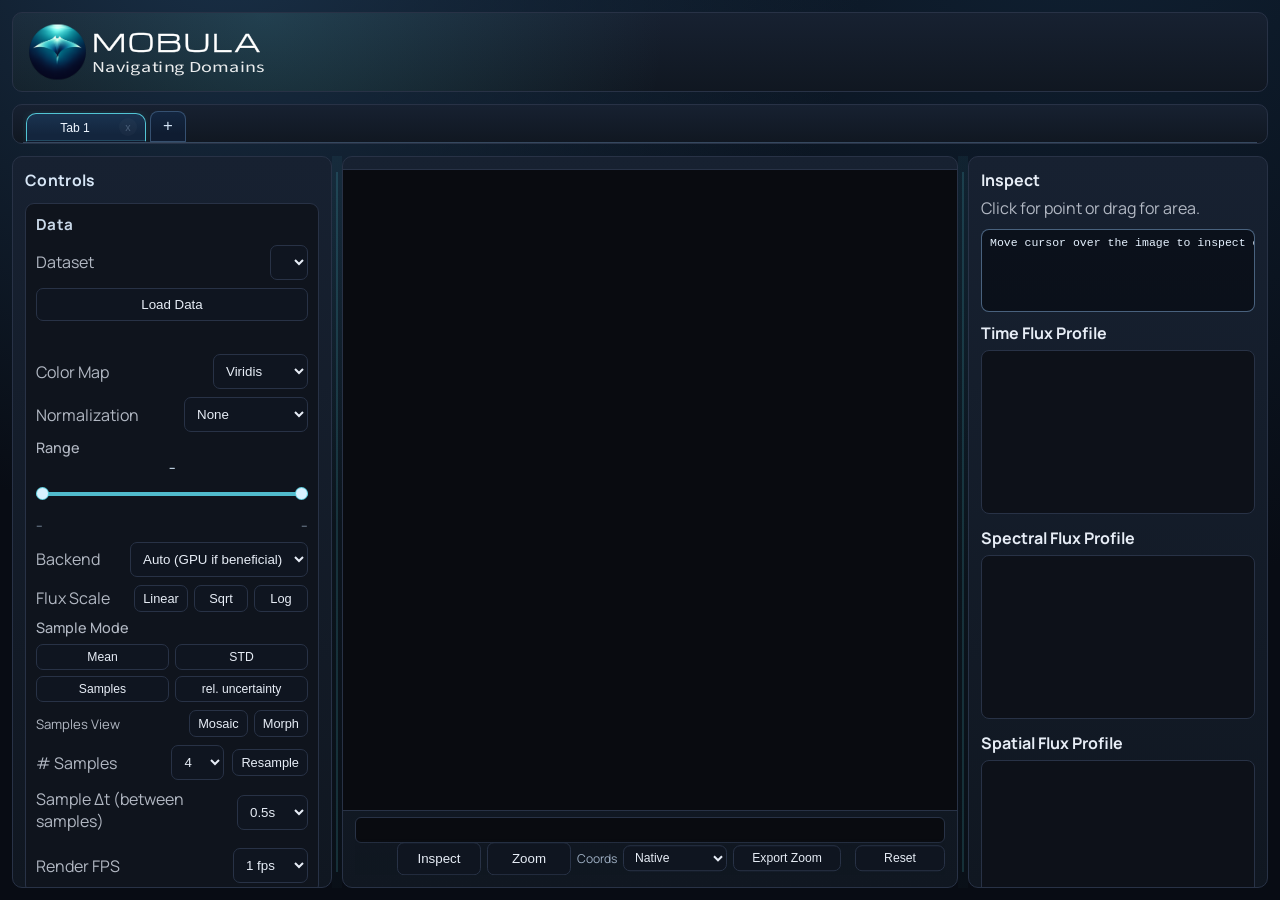
==== commit 6673a012: "Add browser-style multi-dataset tabs with inline create/close controls" ====
--- a/static/index.html
+++ b/static/index.html
@@ -20,6 +20,12 @@
         </div>
       </header>
 
+      <section class="panel datasetTabsPanel">
+        <div class="datasetTabsRow datasetTabsRowGlobal">
+          <div id="datasetTabs" class="datasetTabs" role="tablist" aria-label="Dataset tabs"></div>
+        </div>
+      </section>
+
       <div id="workspaceRow" class="workspaceRow">
       <section class="panel controls">
         <h2 class="panelTitle">Controls</h2>
@@ -246,20 +252,21 @@
               </div>
               <input id="volumeGammaRange" type="range" min="0.5" max="1.8" step="0.05" value="0.9" />
             </label>
-            <label class="volumeSlider">
-              <div class="volumeSliderHeader">
-                <span>Clip Near</span>
-                <span id="volumeClipNearValue"></span>
-              </div>
-              <input id="volumeClipNearRange" type="range" min="0" max="0.85" step="0.01" value="0.00" />
-            </label>
-            <label class="volumeSlider">
-              <div class="volumeSliderHeader">
-                <span>Clip Far</span>
-                <span id="volumeClipFarValue"></span>
-              </div>
-              <input id="volumeClipFarRange" type="range" min="0.15" max="1" step="0.01" value="1.00" />
-            </label>
+            <div id="volumeClipRangeBlock" class="dualRangeBlock volumeDualRangeBlock">
+              <div class="dualRangeHeader">
+                <span class="dualRangeTitle">Clip Range</span>
+              </div>
+              <div id="volumeClipRangeTrack" class="dualRangeTrack">
+                <span id="volumeClipRangeMinValue" class="dualRangeValue">0.00</span>
+                <span id="volumeClipRangeMaxValue" class="dualRangeValue">1.00</span>
+                <input id="volumeClipRangeMin" type="range" min="0" max="1000" step="1" value="0" />
+                <input id="volumeClipRangeMax" type="range" min="0" max="1000" step="1" value="1000" />
+              </div>
+              <div class="dualRangeBounds">
+                <span>0.00</span>
+                <span>1.00</span>
+              </div>
+            </div>
             <div id="volumeSphereRangeBlock" class="dualRangeBlock volumeDualRangeBlock">
               <div class="dualRangeHeader">
                 <span class="dualRangeTitle">Radial Range</span>
--- a/static/styles.css
+++ b/static/styles.css
@@ -57,6 +57,12 @@
   margin-bottom: 12px;
 }
 
+.datasetTabsPanel {
+  flex: 0 0 auto;
+  margin-bottom: 12px;
+  padding: 6px 10px 0;
+}
+
 .brandPanel {
   padding: 7px 14px;
   background:
@@ -179,6 +185,135 @@
   font-size: 0.95rem;
   letter-spacing: 0.02em;
   color: #c9d8e8;
+}
+
+.datasetTabsRow {
+  display: flex;
+  align-items: center;
+  gap: 0;
+}
+
+.datasetTabsRowGlobal {
+  width: 100%;
+}
+
+.datasetTabs {
+  flex: 1 1 auto;
+  min-width: 0;
+  display: flex;
+  align-items: flex-end;
+  gap: 0;
+  overflow-x: auto;
+  padding: 0 3px;
+  border-bottom: 1px solid rgba(86, 117, 151, 0.52);
+}
+
+.datasetTabs::-webkit-scrollbar {
+  height: 6px;
+}
+
+.datasetTabs::-webkit-scrollbar-thumb {
+  background: rgba(110, 140, 176, 0.45);
+  border-radius: 999px;
+}
+
+.datasetTabItem {
+  display: flex;
+  align-items: center;
+  min-width: 120px;
+  max-width: 240px;
+  margin-right: 4px;
+  border-radius: 10px 10px 0 0;
+  border: 1px solid #30445f;
+  border-bottom-color: rgba(86, 117, 151, 0.52);
+  background: linear-gradient(180deg, #122037, #0e1729 70%);
+  box-shadow: inset 0 1px 0 rgba(255, 255, 255, 0.03);
+  transition: border-color 120ms ease, background-color 120ms ease;
+}
+
+.datasetTabBtn {
+  flex: 1 1 auto;
+  min-width: 0;
+  width: auto;
+  margin: 0;
+  padding: 7px 8px 6px 12px;
+  border: none;
+  border-radius: 0;
+  background: transparent;
+  color: #b9cbe0;
+  font-size: 0.76rem;
+  white-space: nowrap;
+  overflow: hidden;
+  text-overflow: ellipsis;
+  box-shadow: none;
+}
+
+.datasetTabBtn:hover {
+  border-color: transparent;
+}
+
+.datasetTabBtn:focus-visible {
+  border-color: transparent;
+  box-shadow: none;
+  outline: 1px solid rgba(var(--accent-rgb), 0.55);
+  outline-offset: -1px;
+}
+
+.datasetTabItem.isActive {
+  border-color: rgba(var(--accent-rgb), 0.95);
+  border-bottom-color: #0f182b;
+  background: linear-gradient(180deg, #1a3350, #13253d 76%);
+  box-shadow: 0 -1px 0 rgba(var(--accent-rgb), 0.22) inset, 0 0 10px rgba(var(--accent-rgb), 0.13);
+  max-width: none;
+}
+
+.datasetTabItem.isActive .datasetTabBtn {
+  color: #eff6ff;
+  max-width: none;
+  overflow: visible;
+  text-overflow: clip;
+}
+
+.datasetTabCloseBtn {
+  flex: 0 0 auto;
+  width: 18px;
+  height: 18px;
+  margin-right: 8px;
+  padding: 0;
+  border: none;
+  border-radius: 999px;
+  background: rgba(255, 255, 255, 0.08);
+  color: #a9bfd9;
+  font-size: 0.67rem;
+  line-height: 1;
+}
+
+.datasetTabCloseBtn:hover:not(:disabled) {
+  background: rgba(255, 255, 255, 0.18);
+  color: #edf5ff;
+  border-color: transparent;
+}
+
+.datasetTabCloseBtn:disabled {
+  opacity: 0.35;
+  cursor: not-allowed;
+}
+
+.datasetTabAddBtn {
+  flex: 0 0 auto;
+  min-width: 36px;
+  width: 36px;
+  height: 31px;
+  margin-right: 4px;
+  padding: 0;
+  border-radius: 8px 8px 0 0;
+  border: 1px solid #355071;
+  border-bottom-color: rgba(86, 117, 151, 0.52);
+  background: linear-gradient(180deg, #132640, #0f1c31 74%);
+  color: #d4e4f6;
+  font-size: 1.05rem;
+  line-height: 1;
+  text-align: center;
 }
 
 label {
@@ -894,6 +1029,14 @@
 }
 
 #volumeSphereRangeMax {
+  z-index: 3;
+}
+
+#volumeClipRangeMin {
+  z-index: 2;
+}
+
+#volumeClipRangeMax {
   z-index: 3;
 }
 
@@ -1115,4 +1258,8 @@
   .brandBanner {
     width: min(100%, 235px);
   }
-}
+  .datasetTabItem {
+    min-width: 94px;
+    max-width: 160px;
+  }
+}
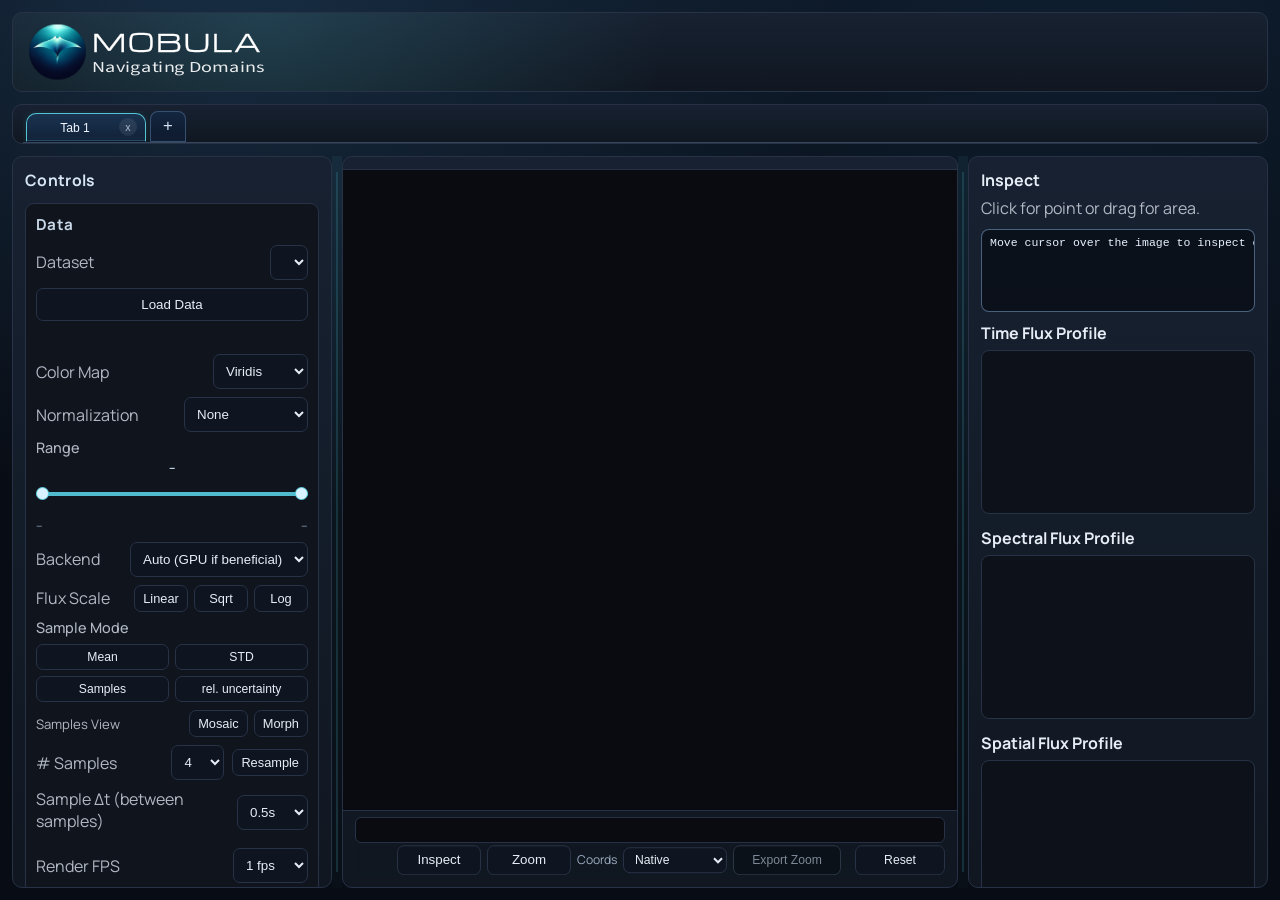
==== commit af4e6249: "Improve central viewer layout, volume FOV behavior, and export UX" ====
--- a/static/index.html
+++ b/static/index.html
@@ -167,10 +167,9 @@
             </div>
             <div class="sphereProjectionButtons" role="group" aria-label="Sphere projection mode">
               <button id="sphereProjMollweideBtn" class="tinyBtn" type="button">Mollweide</button>
-              <button id="sphereProjInsideBtn" class="tinyBtn" type="button">Inside-Out</button>
+              <button id="sphereProjInsideBtn" class="tinyBtn" type="button">Inside</button>
               <button id="sphereProjOutsideBtn" class="tinyBtn" type="button">Outside</button>
             </div>
-            <div id="sphereMetaLabel" class="volumeBackendStatus"></div>
           </div>
           <label id="planeLabel">
             Plane
@@ -197,7 +196,6 @@
           </div>
           <div id="volumeRenderControls" class="volumeRenderControls">
             <h3>Volume Render</h3>
-            <div id="volumeBackendStatus" class="volumeBackendStatus"></div>
             <label>
               Quality
               <select id="volumeQualitySelect">
@@ -254,7 +252,7 @@
             </label>
             <div id="volumeClipRangeBlock" class="dualRangeBlock volumeDualRangeBlock">
               <div class="dualRangeHeader">
-                <span class="dualRangeTitle">Clip Range</span>
+                <span class="dualRangeTitle">Depth Range</span>
               </div>
               <div id="volumeClipRangeTrack" class="dualRangeTrack">
                 <span id="volumeClipRangeMinValue" class="dualRangeValue">0.00</span>
@@ -350,8 +348,8 @@
               <label for="evpaDensitySelect">Density</label>
               <select id="evpaDensitySelect">
                 <option value="8" selected>Sparse</option>
-                <option value="4">Medium</option>
-                <option value="6">Dense</option>
+                <option value="6">Medium</option>
+                <option value="4">Dense</option>
               </select>
             </div>
             <div class="evpaThresholdRow">
--- a/static/styles.css
+++ b/static/styles.css
@@ -12,6 +12,7 @@
   --left-col: 320px;
   --right-col: 300px;
   --splitter-w: 10px;
+  --viewer-toolbar-btn-h: 30px;
 }
 
 * {
@@ -473,6 +474,9 @@
   font-size: 0.74rem;
   color: #d3e7f7;
   white-space: nowrap;
+  max-width: 100%;
+  overflow: hidden;
+  text-overflow: ellipsis;
   pointer-events: none;
   z-index: 5;
 }
@@ -1048,7 +1052,7 @@
 
 .viewerToolbar {
   display: flex;
-  flex-wrap: wrap;
+  flex-wrap: nowrap;
   gap: 6px;
   align-items: center;
   justify-content: flex-end;
@@ -1059,6 +1063,17 @@
   z-index: 2;
 }
 
+.viewerToolbar button {
+  height: var(--viewer-toolbar-btn-h);
+  min-height: var(--viewer-toolbar-btn-h);
+  display: inline-flex;
+  align-items: center;
+  justify-content: center;
+  line-height: 1;
+  white-space: nowrap;
+  padding: 0 10px;
+}
+
 .modeButtons {
   display: flex;
   align-items: center;
@@ -1081,14 +1096,28 @@
   width: auto;
   min-width: 90px;
   font-size: 0.76rem;
-  padding: 5px 8px;
 }
 
 .toolbarExport {
   width: auto;
   min-width: 108px;
   font-size: 0.76rem;
-  padding: 5px 8px;
+}
+
+.toolbarExport:disabled,
+.toolbarExport.unsupported {
+  border-color: #2a3546;
+  background: #0b1118;
+  color: #7e8998;
+  box-shadow: none;
+  cursor: not-allowed;
+}
+
+.toolbarExport:disabled:hover,
+.toolbarExport.unsupported:hover {
+  border-color: #2a3546;
+  background: #0b1118;
+  cursor: not-allowed;
 }
 
 .coordSystemControl {
@@ -1249,6 +1278,9 @@
     height: auto;
     align-self: stretch;
   }
+  .viewerToolbar {
+    flex-wrap: wrap;
+  }
 }
 
 @media (max-width: 760px) {
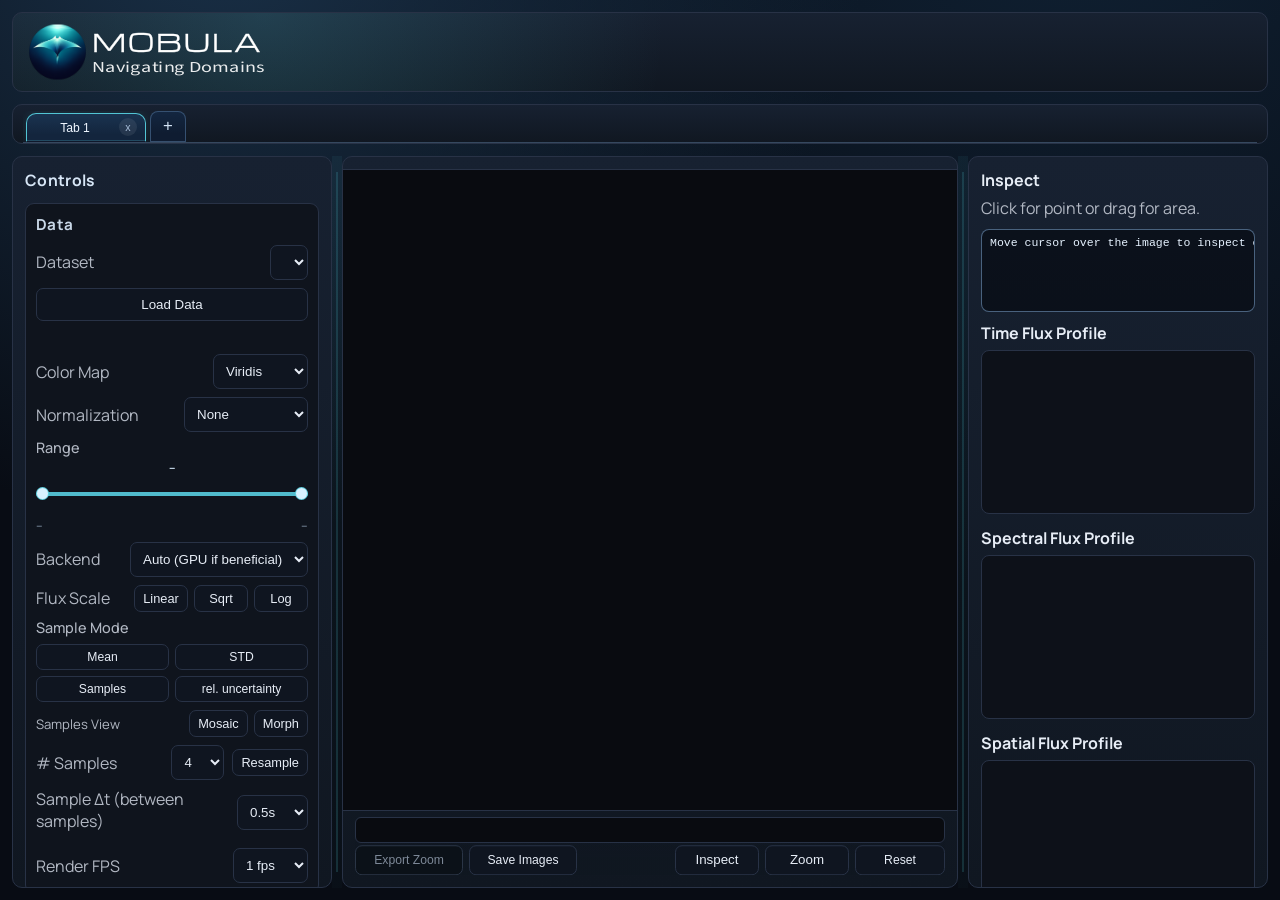
==== commit 486959b2: "Add multispectral GPU correction controls and realistic radio model" ====
--- a/static/index.html
+++ b/static/index.html
@@ -181,7 +181,7 @@
           </label>
           <div id="hiddenNavPanel" class="navPanel">
             <div class="navTitle">
-              <span id="hiddenAxisTitle">Unused Spatial Axis</span>
+              <span id="hiddenAxisTitle">Z-Axis</span>
               <div class="navControlRow">
                 <span id="hiddenNavValue"></span>
                 <button id="hiddenPlayBtn" class="tinyBtn" type="button">Play</button>
@@ -315,6 +315,19 @@
             <span>Multi-spectral</span>
             <button id="multiSpectralBtn" class="tinyBtn" type="button">Off</button>
           </div>
+          <div id="spectralMapControls" class="spectralMapControls">
+            <div class="spectralMapAxisRow">
+              <span>Frequency Axis</span>
+              <button id="msNuAxisLogBtn" class="tinyBtn" type="button" aria-pressed="false">Linear</button>
+            </div>
+            <label class="volumeSlider" for="msDeslopeRange">
+              <div class="volumeSliderHeader">
+                <span>Spectral Index Correction</span>
+                <span id="msDeslopeValue">0.0</span>
+              </div>
+              <input id="msDeslopeRange" type="range" min="-4" max="4" step="0.1" value="0" />
+            </label>
+          </div>
           <div id="spectralNavPanel" class="navPanel">
             <div class="navTitle">
               <span>Spectral</span>
@@ -386,20 +399,17 @@
           </div>
         </div>
         <div class="viewerToolbar">
-          <div class="modeButtons">
-            <button id="modeInspectBtn" type="button">Inspect</button>
-            <button id="modeZoomBtn" type="button">Zoom</button>
-          </div>
-          <label class="coordSystemControl">
-            Coords
-            <select id="coordSystemSelect">
-              <option value="native">Native</option>
-              <option value="pixel">Pixel</option>
-              <option value="galactic">Galactic</option>
-            </select>
-          </label>
-          <button id="exportZoomBtn" class="tinyBtn toolbarExport" type="button" disabled>Export Zoom</button>
-          <button id="resetZoomBtn" class="tinyBtn toolbarReset" type="button">Reset</button>
+          <div class="viewerToolbarLeft">
+            <button id="exportZoomBtn" class="tinyBtn toolbarExport" type="button" disabled>Export Zoom</button>
+            <button id="saveImagesBtn" class="tinyBtn toolbarSaveImages" type="button" disabled>Save Images</button>
+          </div>
+          <div class="viewerToolbarRight">
+            <div class="modeButtons">
+              <button id="modeInspectBtn" type="button">Inspect</button>
+              <button id="modeZoomBtn" type="button">Zoom</button>
+            </div>
+            <button id="resetZoomBtn" class="tinyBtn toolbarReset" type="button">Reset</button>
+          </div>
         </div>
       </section>
 
@@ -459,6 +469,32 @@
       </form>
     </dialog>
 
+    <dialog id="saveImagesDialog" class="exportDialog">
+      <form method="dialog" class="exportDialogForm">
+        <h2>Save Current Images</h2>
+        <label>
+          Save Location
+          <div class="exportLocationRow">
+            <input id="saveImagesLocationInput" type="text" readonly placeholder="Choose a destination folder" />
+            <button id="saveImagesBrowseBtn" class="tinyBtn" type="button">Browse</button>
+          </div>
+        </label>
+        <label>
+          File Prefix
+          <input id="saveImagesPrefixInput" type="text" placeholder="dataset_snapshot" />
+        </label>
+        <label class="exportOverwriteRow">
+          <input id="saveImagesOverwriteChk" type="checkbox" checked />
+          Overwrite existing files
+        </label>
+        <div id="saveImagesStatus" class="exportStatus"></div>
+        <div class="exportDialogActions">
+          <button id="saveImagesCancelBtn" class="tinyBtn" type="button">Cancel</button>
+          <button id="saveImagesConfirmBtn" class="tinyBtn" type="button">Save Images</button>
+        </div>
+      </form>
+    </dialog>
+
     <script type="module" src="/static/app.js?v=20260302u"></script>
   </body>
 </html>
--- a/static/styles.css
+++ b/static/styles.css
@@ -540,6 +540,22 @@
   flex-wrap: wrap;
   gap: 8px;
   color: var(--muted);
+}
+
+.spectralMapControls {
+  display: none;
+  grid-template-columns: minmax(0, 1fr);
+  gap: 8px;
+  margin-top: 2px;
+}
+
+.spectralMapAxisRow {
+  display: grid;
+  grid-template-columns: 1fr auto;
+  align-items: center;
+  gap: 8px;
+  color: var(--muted);
+  font-size: 0.82rem;
 }
 
 .miniGroup {
@@ -1055,7 +1071,7 @@
   flex-wrap: nowrap;
   gap: 6px;
   align-items: center;
-  justify-content: flex-end;
+  justify-content: space-between;
   position: sticky;
   bottom: 0;
   background: linear-gradient(180deg, rgba(16, 23, 33, 0), rgba(16, 23, 33, 0.95) 45%);
@@ -1063,6 +1079,13 @@
   z-index: 2;
 }
 
+.viewerToolbarLeft,
+.viewerToolbarRight {
+  display: flex;
+  align-items: center;
+  gap: 6px;
+}
+
 .viewerToolbar button {
   height: var(--viewer-toolbar-btn-h);
   min-height: var(--viewer-toolbar-btn-h);
@@ -1092,7 +1115,6 @@
 }
 
 .toolbarReset {
-  margin-left: 8px;
   width: auto;
   min-width: 90px;
   font-size: 0.76rem;
@@ -1120,18 +1142,9 @@
   cursor: not-allowed;
 }
 
-.coordSystemControl {
-  display: inline-flex;
-  align-items: center;
-  gap: 6px;
-  color: #9fb0c4;
-  font-size: 0.76rem;
-}
-
-.coordSystemControl select {
+.toolbarSaveImages {
   width: auto;
-  min-width: 104px;
-  padding: 4px 7px;
+  min-width: 108px;
   font-size: 0.76rem;
 }
 
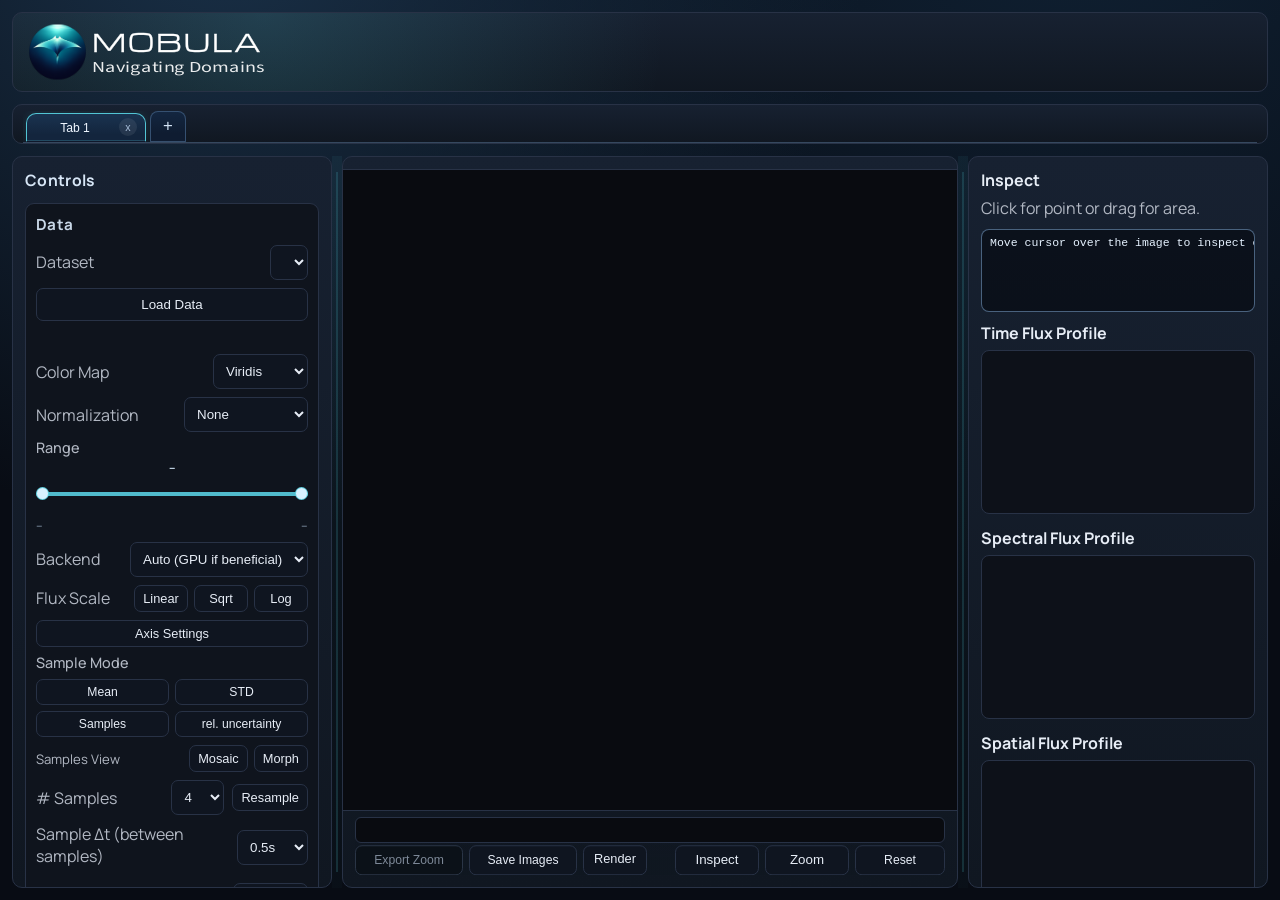
==== commit c0fcb66b: "Add dataset ingest workflow and publication draft Introduce ingest inspection/plan/commit APIs, spec" ====
--- a/static/index.html
+++ b/static/index.html
@@ -10,7 +10,7 @@
       href="https://fonts.googleapis.com/css2?family=Manrope:wght@400;500;600;700&family=Michroma&display=swap"
       rel="stylesheet"
     />
-    <link rel="stylesheet" href="/static/styles.css?v=20260302u" />
+    <link rel="stylesheet" href="/static/styles.css?v=20260305m" />
   </head>
   <body>
     <main class="layout">
@@ -45,7 +45,7 @@
               <option value="viridis">Viridis</option>
               <option value="plasma">Plasma</option>
               <option value="inferno">Inferno</option>
-              <option value="ehtplot">ehtplot</option>
+              <option value="afmhot_u">afmhot_u</option>
               <option value="gray">Gray</option>
               <option value="diverging">Diverging</option>
               <option value="circular">Circular</option>
@@ -92,6 +92,9 @@
               <button id="fluxScaleSqrtBtn" class="tinyBtn" type="button">Sqrt</button>
               <button id="fluxScaleLogBtn" class="tinyBtn" type="button">Log</button>
             </div>
+          </div>
+          <div class="buttonRow">
+            <button id="axisSettingsBtn" class="tinyBtn" type="button">Axis Settings</button>
           </div>
           <div id="sampleModeBlock" class="sampleModeBlock">
             <span class="sampleModeTitle">Sample Mode</span>
@@ -153,6 +156,19 @@
 
         <div id="spatialControlGroup" class="controlGroup">
           <h2>Spatial</h2>
+          <label>
+            Resolution Scale
+            <select id="spatialResolutionSelect">
+              <option value="0.25">0.25x</option>
+              <option value="0.5">0.5x</option>
+              <option value="1" selected>1x</option>
+              <option value="2">2x</option>
+              <option value="4">4x</option>
+              <option value="8">8x</option>
+              <option value="16">16x</option>
+              <option value="32">32x</option>
+            </select>
+          </label>
           <div id="spatialViewRow" class="toggleRow">
             <span>Spatial View</span>
             <div class="miniGroup">
@@ -169,6 +185,33 @@
               <button id="sphereProjMollweideBtn" class="tinyBtn" type="button">Mollweide</button>
               <button id="sphereProjInsideBtn" class="tinyBtn" type="button">Inside</button>
               <button id="sphereProjOutsideBtn" class="tinyBtn" type="button">Outside</button>
+            </div>
+          </div>
+          <div id="viewRotateControls" class="toggleRow">
+            <span>3D Rotate</span>
+            <div class="miniGroup">
+              <div id="viewRotateRateControl" class="viewRotateRateControl" role="group" aria-label="3D rotate speed">
+                <button
+                  id="viewRotateNegBtn"
+                  class="tinyBtn viewRotateRateStepBtn"
+                  type="button"
+                  aria-label="Increase negative rotation speed"
+                  title="Increase negative rotation speed"
+                >
+                  +
+                </button>
+                <span id="viewRotateSpeedValue" class="viewRotateSpeedValue" aria-live="polite">0x</span>
+                <button
+                  id="viewRotatePosBtn"
+                  class="tinyBtn viewRotateRateStepBtn"
+                  type="button"
+                  aria-label="Increase positive rotation speed"
+                  title="Increase positive rotation speed"
+                >
+                  +
+                </button>
+              </div>
+              <button id="viewRotateRebaseBtn" class="tinyBtn" type="button">Rebase</button>
             </div>
           </div>
           <label id="planeLabel">
@@ -292,6 +335,19 @@
 
         <div id="temporalControlGroup" class="controlGroup">
           <h2>Temporal</h2>
+          <label>
+            Resolution Scale
+            <select id="temporalResolutionSelect">
+              <option value="0.25">0.25x</option>
+              <option value="0.5">0.5x</option>
+              <option value="1" selected>1x</option>
+              <option value="2">2x</option>
+              <option value="4">4x</option>
+              <option value="8">8x</option>
+              <option value="16">16x</option>
+              <option value="32">32x</option>
+            </select>
+          </label>
           <div class="navPanel">
             <div class="navTitle">
               <span>Time</span>
@@ -311,6 +367,19 @@
 
         <div id="spectralControlGroup" class="controlGroup">
           <h2>Spectral</h2>
+          <label>
+            Resolution Scale
+            <select id="spectralResolutionSelect">
+              <option value="0.25">0.25x</option>
+              <option value="0.5">0.5x</option>
+              <option value="1" selected>1x</option>
+              <option value="2">2x</option>
+              <option value="4">4x</option>
+              <option value="8">8x</option>
+              <option value="16">16x</option>
+              <option value="32">32x</option>
+            </select>
+          </label>
           <div class="toggleRow">
             <span>Multi-spectral</span>
             <button id="multiSpectralBtn" class="tinyBtn" type="button">Off</button>
@@ -318,7 +387,7 @@
           <div id="spectralMapControls" class="spectralMapControls">
             <div class="spectralMapAxisRow">
               <span>Frequency Axis</span>
-              <button id="msNuAxisLogBtn" class="tinyBtn" type="button" aria-pressed="false">Linear</button>
+              <button id="msNuAxisLogBtn" class="tinyBtn" type="button" aria-pressed="false">Log</button>
             </div>
             <label class="volumeSlider" for="msDeslopeRange">
               <div class="volumeSliderHeader">
@@ -326,6 +395,17 @@
                 <span id="msDeslopeValue">0.0</span>
               </div>
               <input id="msDeslopeRange" type="range" min="-4" max="4" step="0.1" value="0" />
+            </label>
+            <div class="spectralMapAxisRow">
+              <span>Normalize Spectrum</span>
+              <button id="msNormalizeBtn" class="tinyBtn" type="button" aria-pressed="false">Off</button>
+            </div>
+            <label id="msNormalizeBoostLabel" class="volumeSlider" for="msNormalizeBoostRange">
+              <div class="volumeSliderHeader">
+                <span>Normalization Boost</span>
+                <span id="msNormalizeBoostValue">1.00x</span>
+              </div>
+              <input id="msNormalizeBoostRange" type="range" min="0.25" max="8" step="0.05" value="1" />
             </label>
           </div>
           <div id="spectralNavPanel" class="navPanel">
@@ -346,7 +426,7 @@
         </div>
 
         <div id="polarizationControlGroup" class="controlGroup">
-          <h2>Polarization</h2>
+          <h2>Polarisation</h2>
           <div class="polJump">
             <div class="pillRow stokesRow">
               <button id="polBtn0" type="button" data-pol="0">I</button>
@@ -363,6 +443,8 @@
                 <option value="8" selected>Sparse</option>
                 <option value="6">Medium</option>
                 <option value="4">Dense</option>
+                <option value="2">Very Dense</option>
+                <option value="1">Ultra Dense</option>
               </select>
             </div>
             <div class="evpaThresholdRow">
@@ -373,6 +455,8 @@
                 <option value="3">3%</option>
                 <option value="5">5%</option>
                 <option value="10">10%</option>
+                <option value="15">15%</option>
+                <option value="20">20%</option>
               </select>
             </div>
             <div class="pillRow derivedRow">
@@ -402,6 +486,7 @@
           <div class="viewerToolbarLeft">
             <button id="exportZoomBtn" class="tinyBtn toolbarExport" type="button" disabled>Export Zoom</button>
             <button id="saveImagesBtn" class="tinyBtn toolbarSaveImages" type="button" disabled>Save Images</button>
+            <button id="renderMovieBtn" class="tinyBtn toolbarRenderBtn" type="button" disabled>Render</button>
           </div>
           <div class="viewerToolbarRight">
             <div class="modeButtons">
@@ -409,6 +494,15 @@
               <button id="modeZoomBtn" type="button">Zoom</button>
             </div>
             <button id="resetZoomBtn" class="tinyBtn toolbarReset" type="button">Reset</button>
+          </div>
+        </div>
+        <div id="renderProgressOverlay" class="renderProgressOverlay" hidden>
+          <div class="renderProgressCard">
+            <div class="renderProgressTitle">Rendering Movie</div>
+            <div id="renderProgressPrimary" class="renderProgressPrimary">0%</div>
+            <div id="renderProgressSecondary" class="renderProgressSecondary">Frame 0 / 0</div>
+            <div id="renderProgressEta" class="renderProgressSecondary">ETA --</div>
+            <button id="renderProgressCancelBtn" class="tinyBtn" type="button">Cancel</button>
           </div>
         </div>
       </section>
@@ -434,6 +528,143 @@
       </section>
       </div>
     </main>
+
+    <dialog id="axisSettingsDialog" class="exportDialog">
+      <form method="dialog" class="exportDialogForm">
+        <h2>Axis Settings</h2>
+        <div id="axisSettingsSummary" class="axisSettingsSummary"></div>
+        <div id="axisSwapRows" class="axisSwapRows"></div>
+        <div id="axisSettingsRows" class="axisSettingsRows"></div>
+        <div class="exportDialogActions">
+          <button id="axisSettingsResetBtn" class="tinyBtn" type="button">Reset</button>
+          <button id="axisSettingsCloseBtn" class="tinyBtn" type="button">Close</button>
+        </div>
+      </form>
+    </dialog>
+
+    <dialog id="ingestDialog" class="ingestDialog">
+      <form method="dialog" class="ingestDialogForm">
+        <div class="ingestDialogHeader">
+          <h2>Data Ingestion</h2>
+          <div id="ingestStepPills" class="ingestStepPills">
+            <span id="ingestStepPillMap" class="ingestStepPill isActive">Map</span>
+          </div>
+        </div>
+
+        <div id="ingestStatus" class="ingestStatus"></div>
+
+        <section id="ingestStepMap" class="ingestStep">
+          <div id="ingestPresetRow" class="ingestPresetRow" hidden>
+            <span id="ingestPresetLabel"></span>
+          </div>
+          <div class="ingestMapperToolbar">
+            <label id="ingestActiveFileLabel">
+              File
+              <select id="ingestActiveFileSelect"></select>
+            </label>
+            <button id="ingestApplyToAllBtn" class="tinyBtn" type="button">Apply To All Tabs</button>
+          </div>
+
+          <div id="ingestMapperBoard" class="ingestMapperBoard">
+            <div class="ingestMapperSection">
+              <h3>Axes</h3>
+              <div id="ingestPalette" class="ingestPalette"></div>
+            </div>
+            <div class="ingestMapperSection">
+              <h3>Axis Labels</h3>
+              <div id="ingestSlotStrip" class="ingestSlotStrip"></div>
+            </div>
+            <div id="ingestMapperLegend" class="ingestMapperLegend"></div>
+          </div>
+        </section>
+
+        <div class="ingestDialogActions">
+          <button id="ingestCancelBtn" class="tinyBtn" type="button">Cancel</button>
+          <button id="ingestBackBtn" class="tinyBtn" type="button">Back</button>
+          <button id="ingestCommitBtn" class="tinyBtn" type="button">Commit Import</button>
+        </div>
+      </form>
+    </dialog>
+
+    <dialog id="ingestIntentDialog" class="exportDialog">
+      <form method="dialog" class="exportDialogForm">
+        <h2>Multi-File Intent</h2>
+        <section class="ingestChoiceSection">
+          <h3>How should files be interpreted?</h3>
+          <div id="ingestIntentModeButtons" class="ingestChoiceButtons" role="group" aria-label="Multi-file import intent">
+            <button id="ingestIntentAxisBtn" class="ingestChoiceBtn" type="button" data-intent-choice="axis">
+              Combine files into one dataset
+            </button>
+            <button id="ingestIntentTabsBtn" class="ingestChoiceBtn" type="button" data-intent-choice="tabs">
+              Create separate datasets (multi-tab)
+            </button>
+          </div>
+        </section>
+        <section id="ingestIntentFileAxisFieldset" class="ingestChoiceSection" hidden>
+          <h3>File Identity Axis</h3>
+          <div class="ingestChoiceButtons ingestChoiceButtons--axis" role="group" aria-label="File identity axis">
+            <button id="ingestIntentFileAxisSampleBtn" class="ingestAxisChoiceBtn" type="button" data-file-axis="sample" data-axis-dim="sample">Sample</button>
+            <button id="ingestIntentFileAxisPolBtn" class="ingestAxisChoiceBtn" type="button" data-file-axis="pol" data-axis-dim="pol">Polarisation</button>
+            <button id="ingestIntentFileAxisTimeBtn" class="ingestAxisChoiceBtn" type="button" data-file-axis="t" data-axis-dim="t">Time</button>
+            <button id="ingestIntentFileAxisFreqBtn" class="ingestAxisChoiceBtn" type="button" data-file-axis="nu" data-axis-dim="nu">Frequency</button>
+          </div>
+          <div id="ingestIntentFileAxisHint" class="ingestFileAxisHint"></div>
+        </section>
+        <div class="exportDialogActions">
+          <button id="ingestIntentCancelBtn" class="tinyBtn" type="button">Cancel</button>
+          <button id="ingestIntentContinueBtn" class="tinyBtn" type="button">Continue</button>
+        </div>
+      </form>
+    </dialog>
+
+    <dialog id="ingestKeysDialog" class="ingestDialog">
+      <form method="dialog" class="ingestDialogForm">
+        <div class="ingestDialogHeader">
+          <h2>HDF5 Key Selection</h2>
+          <div id="ingestKeysStepPills" class="ingestStepPills">
+            <span class="ingestStepPill">Intent</span>
+            <span class="ingestStepPill isActive">Keys</span>
+            <span class="ingestStepPill">Map</span>
+          </div>
+        </div>
+        <div id="ingestKeysStatus" class="ingestStatus"></div>
+        <div class="ingestMapperToolbar">
+          <label id="ingestKeysFileLabel">
+            File
+            <select id="ingestKeysFileSelect"></select>
+          </label>
+          <div id="ingestKeysStackAxisLabel" class="ingestStackAxisGroup" hidden>
+            <span class="ingestChoiceLabel">Key Stack Axis</span>
+            <div id="ingestKeysStackAxisButtons" class="ingestChoiceButtons ingestChoiceButtons--key" role="group" aria-label="Key stack axis">
+              <button class="ingestAxisChoiceBtn ingestAxisChoiceBtn--key" type="button" data-stack-axis="pol" data-axis-dim="pol">Polarisation</button>
+              <button class="ingestAxisChoiceBtn ingestAxisChoiceBtn--key" type="button" data-stack-axis="sample" data-axis-dim="sample">Samples</button>
+              <button class="ingestAxisChoiceBtn ingestAxisChoiceBtn--key" type="button" data-stack-axis="t" data-axis-dim="t">Time</button>
+              <button class="ingestAxisChoiceBtn ingestAxisChoiceBtn--key" type="button" data-stack-axis="nu" data-axis-dim="nu">Frequency</button>
+              <button class="ingestAxisChoiceBtn ingestAxisChoiceBtn--key" type="button" data-stack-axis="x" data-axis-dim="x">X-Axis</button>
+              <button class="ingestAxisChoiceBtn ingestAxisChoiceBtn--key" type="button" data-stack-axis="y" data-axis-dim="y">Y-Axis</button>
+              <button class="ingestAxisChoiceBtn ingestAxisChoiceBtn--key" type="button" data-stack-axis="z" data-axis-dim="z">Z-Axis</button>
+            </div>
+          </div>
+        </div>
+        <div class="ingestKeysGrid">
+          <section class="ingestMapperSection">
+            <div id="ingestStokesQuickList" class="ingestKeyGroupList ingestKeyGroupList--quick" hidden></div>
+            <h3>Available Keys</h3>
+            <div id="ingestKeyGroupList" class="ingestKeyGroupList"></div>
+            <div id="ingestKeyCandidatesList" class="ingestKeyCandidatesList"></div>
+          </section>
+          <section class="ingestMapperSection">
+            <h3>Selected Key Order (Drag To Reorder)</h3>
+            <div id="ingestSelectedKeysList" class="ingestSelectedKeysList"></div>
+          </section>
+        </div>
+        <div class="ingestDialogActions">
+          <button id="ingestKeysCancelBtn" class="tinyBtn" type="button">Cancel</button>
+          <button id="ingestKeysBackBtn" class="tinyBtn" type="button">Back</button>
+          <button id="ingestKeysContinueBtn" class="tinyBtn" type="button">Continue</button>
+        </div>
+      </form>
+    </dialog>
 
     <dialog id="exportDialog" class="exportDialog">
       <form method="dialog" class="exportDialogForm">
@@ -472,6 +703,52 @@
     <dialog id="saveImagesDialog" class="exportDialog">
       <form method="dialog" class="exportDialogForm">
         <h2>Save Current Images</h2>
+        <span id="saveImagesSummary" class="exportFormatNote"></span>
+        <div class="renderSettingsGrid renderSettingsGridInDialog">
+          <div class="renderChoiceGroup renderOverlayGroup">
+            <span class="renderChoiceLabel">Include</span>
+            <div class="renderChoiceButtons renderOverlayButtons" role="group" aria-label="Images to include">
+              <button id="saveImagesIncludeViewerBtn" class="tinyBtn activeRecordFormat" type="button" aria-pressed="true">
+                Viewer
+              </button>
+              <button id="saveImagesIncludeColorbarBtn" class="tinyBtn activeRecordFormat" type="button" aria-pressed="true">
+                Color bar
+              </button>
+              <button id="saveImagesIncludeSampleLabelsBtn" class="tinyBtn activeRecordFormat" type="button" aria-pressed="true">
+                Sample labels
+              </button>
+            </div>
+          </div>
+          <div class="renderChoiceGroup renderOverlayGroup">
+            <span class="renderChoiceLabel">Inspect Profiles</span>
+            <div class="renderChoiceButtons renderOverlayButtons" role="group" aria-label="Inspect profiles to include">
+              <button
+                id="saveImagesIncludeTimeProfileBtn"
+                class="tinyBtn activeRecordFormat"
+                type="button"
+                aria-pressed="true"
+              >
+                Time
+              </button>
+              <button
+                id="saveImagesIncludeSpectralProfileBtn"
+                class="tinyBtn activeRecordFormat"
+                type="button"
+                aria-pressed="true"
+              >
+                Spectral
+              </button>
+              <button
+                id="saveImagesIncludeSpatialProfileBtn"
+                class="tinyBtn activeRecordFormat"
+                type="button"
+                aria-pressed="true"
+              >
+                Spatial
+              </button>
+            </div>
+          </div>
+        </div>
         <label>
           Save Location
           <div class="exportLocationRow">
@@ -487,6 +764,10 @@
           <input id="saveImagesOverwriteChk" type="checkbox" checked />
           Overwrite existing files
         </label>
+        <label class="exportOverwriteRow">
+          <input id="saveImagesTransparentBgChk" type="checkbox" />
+          Transparent background
+        </label>
         <div id="saveImagesStatus" class="exportStatus"></div>
         <div class="exportDialogActions">
           <button id="saveImagesCancelBtn" class="tinyBtn" type="button">Cancel</button>
@@ -495,6 +776,124 @@
       </form>
     </dialog>
 
-    <script type="module" src="/static/app.js?v=20260302u"></script>
+    <dialog id="recordMovieDialog" class="exportDialog">
+      <form method="dialog" class="exportDialogForm">
+        <h2>Record Viewer Movie</h2>
+        <div class="recordFormatGroup">
+          <span class="recordFormatLabel">Movie Format</span>
+          <div class="recordFormatButtons" role="group" aria-label="Record movie format">
+            <button id="recordMovieFormatWebmBtn" class="tinyBtn" type="button">WebM</button>
+            <button id="recordMovieFormatMp4Btn" class="tinyBtn" type="button">MP4</button>
+            <button id="recordMovieFormatGifBtn" class="tinyBtn" type="button">GIF</button>
+          </div>
+          <span class="exportFormatNote">MP4/GIF export uses backend ffmpeg transcoding.</span>
+        </div>
+        <label>
+          Save Location
+          <div class="exportLocationRow">
+            <input id="recordMovieLocationInput" type="text" readonly placeholder="Choose a destination folder" />
+            <button id="recordMovieBrowseBtn" class="tinyBtn" type="button">Browse</button>
+          </div>
+        </label>
+        <label>
+          File Name
+          <input id="recordMovieFilenameInput" type="text" placeholder="dataset_recording.webm" />
+        </label>
+        <label class="exportOverwriteRow">
+          <input id="recordMovieOverwriteChk" type="checkbox" checked />
+          Overwrite existing file
+        </label>
+        <span class="exportFormatNote">Recording captures the main viewer canvas and colorbar.</span>
+        <div id="recordMovieStatus" class="exportStatus"></div>
+        <div class="exportDialogActions">
+          <button id="recordMovieCancelBtn" class="tinyBtn" type="button">Discard</button>
+          <button id="recordMovieConfirmBtn" class="tinyBtn" type="button">Save Movie</button>
+        </div>
+      </form>
+    </dialog>
+
+    <dialog id="renderMovieDialog" class="exportDialog">
+      <form method="dialog" class="exportDialogForm">
+        <h2>Render Viewer Movie</h2>
+        <span id="renderMovieSummary" class="exportFormatNote"></span>
+        <div class="renderSettingsGrid renderSettingsGridInDialog">
+          <div class="renderChoiceGroup">
+            <span class="renderChoiceLabel">Axis</span>
+            <div class="renderChoiceButtons" role="group" aria-label="Render axis">
+              <button id="renderAxisTimeBtn" class="tinyBtn" type="button">Time</button>
+              <button id="renderAxisFreqBtn" class="tinyBtn" type="button">Frequency</button>
+              <button id="renderAxisHiddenBtn" class="tinyBtn" type="button">Hidden</button>
+              <button id="renderAxisSampleMorphBtn" class="tinyBtn" type="button">Sample Morph</button>
+            </div>
+          </div>
+          <div class="renderChoiceGroup">
+            <span class="renderChoiceLabel">Format</span>
+            <div class="renderChoiceButtons" role="group" aria-label="Render format">
+              <button id="renderFormatMp4Btn" class="tinyBtn" type="button">MP4</button>
+              <button id="renderFormatWebmBtn" class="tinyBtn" type="button">WebM</button>
+              <button id="renderFormatGifBtn" class="tinyBtn" type="button">GIF</button>
+            </div>
+          </div>
+          <div class="renderChoiceGroup">
+            <span class="renderChoiceLabel">Quality</span>
+            <div class="renderChoiceButtons" role="group" aria-label="Render quality">
+              <button id="renderQualityLowBtn" class="tinyBtn" type="button">Low</button>
+              <button id="renderQualityMedBtn" class="tinyBtn" type="button">Medium</button>
+              <button id="renderQualityHighBtn" class="tinyBtn" type="button">High</button>
+            </div>
+          </div>
+          <label>
+            FPS
+            <input id="renderFpsInput" type="number" min="1" max="240" step="1" value="30" />
+          </label>
+          <label>
+            Loops
+            <input id="renderLoopInput" type="number" min="1" max="100" step="1" value="1" />
+          </label>
+          <div class="renderChoiceGroup">
+            <span class="renderChoiceLabel">Resolution</span>
+            <div class="renderChoiceButtons" role="group" aria-label="Render resolution">
+              <button id="renderResCanvasBtn" class="tinyBtn" type="button">Canvas</button>
+              <button id="renderRes720Btn" class="tinyBtn" type="button">720p</button>
+              <button id="renderRes1080Btn" class="tinyBtn" type="button">1080p</button>
+              <button id="renderRes1440Btn" class="tinyBtn" type="button">1440p</button>
+              <button id="renderRes2160Btn" class="tinyBtn" type="button">2160p</button>
+            </div>
+          </div>
+          <div class="renderChoiceGroup renderOverlayGroup">
+            <span class="renderChoiceLabel">Include</span>
+            <div class="renderChoiceButtons renderOverlayButtons" role="group" aria-label="Render overlays to include">
+              <button id="renderIncludeColorbarBtn" class="tinyBtn activeRecordFormat" type="button" aria-pressed="true">Color bar</button>
+              <button id="renderIncludeSkyDirectionsBtn" class="tinyBtn activeRecordFormat" type="button" aria-pressed="true">Sky directions</button>
+              <button id="renderIncludeLengthScaleBtn" class="tinyBtn activeRecordFormat" type="button" aria-pressed="true">Length scale</button>
+              <button id="renderIncludeSampleLabelsBtn" class="tinyBtn activeRecordFormat" type="button" aria-pressed="true">Sample labels</button>
+            </div>
+          </div>
+        </div>
+        <span class="exportFormatNote">Render uses full axis or active axis zoom window. Loops repeats the full sweep.</span>
+        <label>
+          Save Location
+          <div class="exportLocationRow">
+            <input id="renderMovieLocationInput" type="text" readonly placeholder="Choose a destination folder" />
+            <button id="renderMovieBrowseBtn" class="tinyBtn" type="button">Browse</button>
+          </div>
+        </label>
+        <label>
+          File Name
+          <input id="renderMovieFilenameInput" type="text" placeholder="dataset_render.mp4" />
+        </label>
+        <label class="exportOverwriteRow">
+          <input id="renderMovieOverwriteChk" type="checkbox" checked />
+          Overwrite existing file
+        </label>
+        <div id="renderMovieStatus" class="exportStatus"></div>
+        <div class="exportDialogActions">
+          <button id="renderMovieCancelBtn" class="tinyBtn" type="button">Cancel</button>
+          <button id="renderMovieConfirmBtn" class="tinyBtn" type="button">Start Render</button>
+        </div>
+      </form>
+    </dialog>
+
+    <script type="module" src="/static/app.js?v=20260306a"></script>
   </body>
 </html>
